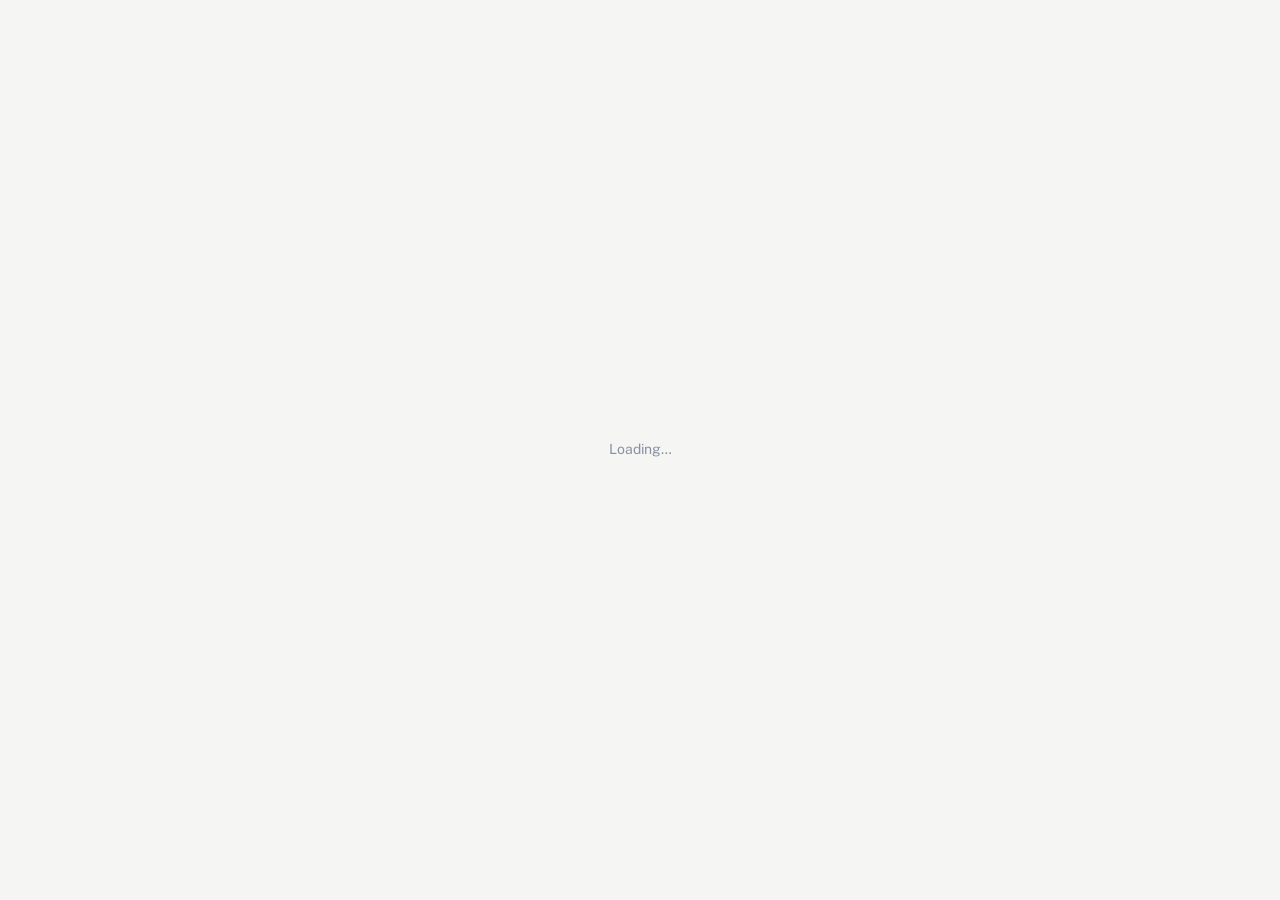
==== app.html @ f783b56d "deploy 2026-09-09T22:18:09.809Z" ====
<!doctype html>
<html lang="en">
<head>
<meta charset="utf-8" />
<meta name="viewport" content="width=device-width, initial-scale=1" />
<title>CPA360™ — Institutional Operating System</title>
<link rel="preconnect" href="https://fonts.googleapis.com" />
<link rel="preconnect" href="https://fonts.gstatic.com" crossorigin />
<link rel="stylesheet" href="https://fonts.googleapis.com/css2?family=Libre+Franklin:wght@600;700;800&family=Public+Sans:wght@400;500;600;700&family=IBM+Plex+Mono:wght@500;600&display=swap" />
<link rel="stylesheet" href="./styles.css" />
<link rel="stylesheet" href="./src/dashboard.css" />
<script>
  try {
    var t = localStorage.getItem("cpa360.theme");
    if (t === "dark" || t === "light") document.documentElement.dataset.theme = t;
  } catch (e) {}
</script>
</head>
<body>
  <div id="root" class="booting">Loading&hellip;</div>

  <!-- copy config.example.js → config.js and fill in your Supabase keys -->
  <script src="./config.js"></script>
  <script type="module" src="./src/app.js"></script>
</body>
</html>
---- styles.css ----
/* ==========================================================================
   CPA360 Platform — app shell + auth UI
   Shares the Command Center's token system (navy / Libre Franklin / Public Sans).
   ========================================================================== */
:root{
  /* CPA360 design system — deep institutional navy + agricultural green + restrained gold */
  --paper:#f5f6f3;
  --surface:#ffffff;
  --surface-2:#eef0f4;
  --surface-3:#e5e8ee;
  --ink:#12203d;
  --ink-2:#4d5871;
  --ink-muted:#8890a3;
  --border:rgba(18,32,61,.12);
  --border-strong:rgba(18,32,61,.22);
  --brand:#1c3a68;
  --brand-strong:#132a4f;
  --brand-ink:#14284d;
  --brand-tint:#e7ecf5;
  --brand-2:#2f7d4f;
  --brand-2-strong:#245f3c;
  --brand-2-tint:#e5f1ea;
  --accent:#b98a2e;            /* restrained gold — use sparingly (current stage, premium CTA) */
  --accent-strong:#9a7122;
  --accent-tint:#f7edd6;
  --sidebar-bg:#132a4f;
  --sidebar-fg:#eef1f9;
  --series-1:#2a78d6;
  --series-1-tint:#dcebfb;
  --series-2:#eb6834;
  --series-2-tint:#fbe4d8;
  --good:#0ca30c;
  --warning:#b3790a;
  --critical:#c03434;
  --critical-tint:#fbe1e1;
  --status-good:#0f8a3c;   --status-good-tint:#e2f4e6;
  --status-warning:#b3790a; --status-warning-tint:#fdf0d6;
  --status-critical:#c03434; --status-critical-tint:#fbe1e1;
  --status-info:#2360b8;   --status-info-tint:#e3ecfa;
  --status-neutral:#6b7386; --status-neutral-tint:#e9eaee;
  --grid-line:#e4e5e0;
  --radius-sm:8px; --radius:12px; --radius-lg:16px; --radius-xl:22px;
  --shadow:0 1px 2px rgba(18,32,61,.06), 0 12px 32px -14px rgba(18,32,61,.20);
  --shadow-card:0 1px 2px rgba(18,32,61,.06), 0 1px 0 rgba(18,32,61,.04);
  --shadow-lift:0 2px 6px rgba(18,32,61,.08), 0 24px 48px -20px rgba(18,32,61,.28);
  --font-display:"Libre Franklin","Segoe UI",system-ui,sans-serif;
  --font-body:"Public Sans","Segoe UI",system-ui,sans-serif;
  --font-mono:"IBM Plex Mono",ui-monospace,monospace;
}
@media (prefers-color-scheme:dark){
  :root:not([data-theme="light"]){
    --paper:#0d1220; --surface:#141b2c; --surface-2:#1b2338; --surface-3:#232c44;
    --ink:#f1f3f9; --ink-2:#b7bfd4; --ink-muted:#8089a1;
    --border:rgba(255,255,255,.11); --border-strong:rgba(255,255,255,.20);
    --brand:#4472b0; --brand-strong:#5a86c2; --brand-ink:#cfdaf2; --brand-tint:#1d2c4a;
    --brand-2:#59a66d; --brand-2-strong:#6fbb82; --brand-2-tint:#16301f;
    --accent:#d0a850; --accent-strong:#e0bd6e; --accent-tint:#3a2f14;
    --sidebar-bg:#101a2f;
    --series-1:#3987e5; --series-1-tint:#173154; --series-2:#e07a44; --series-2-tint:#432416;
    --good:#35c440; --warning:#f2b23a; --critical:#ef6a6a; --critical-tint:#3d1414;
    --status-good:#3ec457; --status-good-tint:#113a1c;
    --status-warning:#f2b23a; --status-warning-tint:#3d2e0c;
    --status-critical:#ef6a6a; --status-critical-tint:#3d1414;
    --status-info:#5b9bef; --status-info-tint:#152a49;
    --status-neutral:#9aa2b8; --status-neutral-tint:#232c44;
    --grid-line:#26304a;
    --shadow:0 1px 2px rgba(0,0,0,.4), 0 12px 32px -14px rgba(0,0,0,.5);
    --shadow-card:0 1px 2px rgba(0,0,0,.35);
    --shadow-lift:0 2px 8px rgba(0,0,0,.5), 0 28px 56px -22px rgba(0,0,0,.65);
  }
}
:root[data-theme="dark"]{
  --paper:#0d1220; --surface:#141b2c; --surface-2:#1b2338; --surface-3:#232c44;
  --ink:#f1f3f9; --ink-2:#b7bfd4; --ink-muted:#8089a1;
  --border:rgba(255,255,255,.11); --border-strong:rgba(255,255,255,.20);
  --brand:#4472b0; --brand-strong:#5a86c2; --brand-ink:#cfdaf2; --brand-tint:#1d2c4a;
  --brand-2:#59a66d; --brand-2-strong:#6fbb82; --brand-2-tint:#16301f;
  --accent:#d0a850; --accent-strong:#e0bd6e; --accent-tint:#3a2f14;
  --sidebar-bg:#101a2f;
  --series-1:#3987e5; --series-1-tint:#173154; --series-2:#e07a44; --series-2-tint:#432416;
  --good:#35c440; --warning:#f2b23a; --critical:#ef6a6a; --critical-tint:#3d1414;
  --status-good:#3ec457; --status-good-tint:#113a1c;
  --status-warning:#f2b23a; --status-warning-tint:#3d2e0c;
  --status-critical:#ef6a6a; --status-critical-tint:#3d1414;
  --status-info:#5b9bef; --status-info-tint:#152a49;
  --status-neutral:#9aa2b8; --status-neutral-tint:#232c44;
  --grid-line:#26304a;
  --shadow:0 1px 2px rgba(0,0,0,.4), 0 12px 32px -14px rgba(0,0,0,.5);
  --shadow-card:0 1px 2px rgba(0,0,0,.35);
  --shadow-lift:0 2px 8px rgba(0,0,0,.5), 0 28px 56px -22px rgba(0,0,0,.65);
}

*{box-sizing:border-box;}
body{margin:0;background:var(--paper);color:var(--ink);font-family:var(--font-body);font-size:14px;line-height:1.55;-webkit-font-smoothing:antialiased;}
h1,h2,h3{font-family:var(--font-display);margin:0;color:var(--ink);text-wrap:balance;}
a{color:var(--brand);}
button{font-family:inherit;}
.mono{font-family:var(--font-mono);}
#root.booting{display:flex;align-items:center;justify-content:center;min-height:100vh;color:var(--ink-muted);}

/* ---------- form controls ---------- */
.field{display:grid;gap:5px;margin-bottom:13px;}
.field label{font-size:11px;font-weight:600;text-transform:uppercase;letter-spacing:.5px;color:var(--ink-muted);}
.field input,.field select{
  font:inherit;padding:9px 11px;border:1px solid var(--border-strong);border-radius:8px;
  background:var(--surface);color:var(--ink);width:100%;
}
.field input:focus,.field select:focus{outline:2px solid var(--brand);outline-offset:1px;}
.btn{
  all:unset;box-sizing:border-box;cursor:pointer;display:inline-flex;align-items:center;justify-content:center;
  gap:7px;padding:9px 16px;border-radius:8px;font-size:13px;font-weight:600;
  border:1px solid var(--border-strong);color:var(--ink-2);background:var(--surface);text-align:center;
}
.btn:hover{color:var(--ink);border-color:var(--brand);}
.btn.primary{background:var(--brand);border-color:var(--brand);color:#fff;width:100%;}
.btn.primary:hover{color:#fff;background:var(--brand-strong);border-color:var(--brand-strong);filter:none;}
.btn.danger{background:var(--critical);border-color:var(--critical);color:#fff;}
.btn.gold{background:var(--accent);border-color:var(--accent);color:#1c1405;}
.btn.gold:hover{background:var(--accent-strong);border-color:var(--accent-strong);color:#1c1405;}
.btn.solid-2{background:var(--brand-2);border-color:var(--brand-2);color:#fff;}
.btn.solid-2:hover{background:var(--brand-2-strong);border-color:var(--brand-2-strong);color:#fff;}
.btn.ghost{background:transparent;border-color:transparent;color:var(--brand);}
.btn.ghost:hover{background:var(--brand-tint);}
.btn.lg{padding:12px 22px;font-size:14px;border-radius:var(--radius-sm);}
.btn[disabled]{opacity:.55;cursor:not-allowed;}
.btn:focus-visible{outline:2px solid var(--brand);outline-offset:2px;}
.linkbtn{all:unset;cursor:pointer;color:var(--brand);font-size:12.5px;text-decoration:underline;text-underline-offset:2px;}
.linkbtn:focus-visible{outline:2px solid var(--brand);outline-offset:2px;border-radius:3px;}

/* shared badges + eyebrow (used by shell, dashboard has its own .cpa-dash .pill) */
.badge{display:inline-flex;align-items:center;gap:5px;padding:3px 9px;border-radius:999px;font-size:11px;font-weight:600;line-height:1.4;background:var(--surface-3);color:var(--ink-2);}
.badge.good{background:var(--status-good-tint);color:var(--status-good);}
.badge.warning{background:var(--status-warning-tint);color:var(--status-warning);}
.badge.critical{background:var(--status-critical-tint);color:var(--status-critical);}
.badge.info{background:var(--status-info-tint);color:var(--status-info);}
.badge.brand{background:var(--brand-tint);color:var(--brand);}
.badge.gold{background:var(--accent-tint);color:var(--accent-strong);}
.eyebrow{font-size:11px;letter-spacing:1.2px;text-transform:uppercase;color:var(--ink-muted);font-weight:700;}
.msg{margin:4px 0 12px;font-size:12.5px;padding:9px 11px;border-radius:8px;}
.msg.err{background:var(--critical-tint);color:var(--critical);}
.msg.ok{background:color-mix(in oklab,var(--good) 15%,var(--surface));color:var(--good);}

/* ---------- auth screen ---------- */
.auth-wrap{min-height:100vh;display:flex;align-items:center;justify-content:center;padding:32px 20px;}
.auth-card{
  width:100%;max-width:380px;background:var(--surface);border:1px solid var(--border);
  border-radius:16px;box-shadow:var(--shadow);padding:28px;
}
.auth-brand{display:flex;align-items:center;gap:10px;margin-bottom:22px;}
.auth-mark{
  width:34px;height:34px;border-radius:8px;background:linear-gradient(155deg,#3f7a52,#2a78d6);
  display:flex;align-items:center;justify-content:center;color:#fff;font-family:var(--font-display);font-weight:800;flex:none;
}
.auth-brand b{font-family:var(--font-display);font-size:16px;letter-spacing:.2px;}
.auth-brand span{display:block;font-size:9.5px;letter-spacing:1.4px;text-transform:uppercase;color:var(--ink-muted);}
.auth-card h1{font-size:19px;margin-bottom:4px;}
.auth-card .sub{color:var(--ink-2);font-size:12.5px;margin-bottom:20px;}
.auth-alt{margin-top:16px;padding-top:14px;border-top:1px solid var(--border);display:flex;flex-wrap:wrap;gap:6px 14px;font-size:12px;color:var(--ink-muted);}

/* ---------- app shell ---------- */
.app{display:flex;min-height:100vh;}
.sidebar{
  width:250px;flex:0 0 250px;background:var(--sidebar-bg);color:var(--sidebar-fg);
  display:flex;flex-direction:column;padding:18px 14px;position:sticky;top:0;height:100vh;overflow-y:auto;
}
.sidebar .brand{display:flex;align-items:center;gap:9px;padding:2px 6px 16px;}
.sidebar .brand b{font-family:var(--font-display);font-weight:800;font-size:15.5px;color:#fff;}
.sidebar .brand span{display:block;font-size:9px;letter-spacing:1.3px;text-transform:uppercase;color:#9fb0d6;}
.org-switch{margin:2px 4px 16px;}
.org-switch label{font-size:9.5px;letter-spacing:1px;text-transform:uppercase;color:#7f8dae;display:block;margin-bottom:5px;}
.org-switch select{
  width:100%;font:inherit;font-size:12.5px;padding:8px 9px;border-radius:8px;
  background:rgba(255,255,255,.07);color:#fff;border:1px solid rgba(255,255,255,.14);
}
.org-switch select option{color:#12203d;}
.org-role{margin-top:6px;font-size:10.5px;color:#9fb0d6;font-family:var(--font-mono);}
.nav{display:flex;flex-direction:column;gap:1px;overflow-y:auto;}
.nav .nav-group{font-size:9.5px;letter-spacing:1px;text-transform:uppercase;color:#7f8dae;margin:12px 10px 4px;}
.nav .nav-group:first-child{margin-top:2px;}
.nav button{
  all:unset;cursor:pointer;display:flex;align-items:center;gap:9px;padding:7px 10px;border-radius:7px;
  font-size:12.6px;color:#c9d2e8;
}
.nav button:hover{background:rgba(255,255,255,.06);color:#fff;}
.nav button.active{background:rgba(255,255,255,.12);color:#fff;font-weight:600;box-shadow:inset 3px 0 0 var(--brand-2);}
.sidebar .foot{margin-top:auto;padding-top:14px;border-top:1px solid rgba(255,255,255,.09);font-size:11px;color:#9fb0d6;}
.sidebar .foot .email{color:#dbe2f2;word-break:break-all;display:block;margin-bottom:8px;}

main{flex:1;min-width:0;}
.topbar{padding:16px 30px;border-bottom:1px solid var(--border);display:flex;align-items:baseline;justify-content:space-between;gap:16px;}
.topbar h1{font-size:20px;}
.topbar .eyebrow{font-size:11px;letter-spacing:1px;text-transform:uppercase;color:var(--ink-muted);font-weight:600;}
.topbar .sub{color:var(--ink-2);font-size:12px;margin-top:3px;max-width:64ch;}
.viewport{padding:24px 30px 64px;max-width:1120px;}

/* ---------- cards / tiles / tables ---------- */
.card{background:var(--surface);border:1px solid var(--border);border-radius:12px;padding:18px 20px;box-shadow:var(--shadow);}
.tiles{display:grid;grid-template-columns:repeat(auto-fit,minmax(160px,1fr));gap:12px;margin-bottom:20px;}
.tile{background:var(--surface);border:1px solid var(--border);border-radius:12px;padding:14px 16px;box-shadow:var(--shadow);}
.tile .k{font-size:11px;text-transform:uppercase;letter-spacing:.4px;color:var(--ink-muted);font-weight:600;}
.tile .v{font-family:var(--font-display);font-size:24px;font-weight:800;margin-top:5px;}
.tile .m{font-size:11.5px;color:var(--ink-2);margin-top:3px;}
.note{background:var(--brand-tint);border:1px solid color-mix(in oklab,var(--brand) 25%,transparent);border-radius:10px;padding:13px 15px;font-size:12.5px;color:var(--ink-2);}

table{width:100%;border-collapse:collapse;}
.table-wrap{border:1px solid var(--border);border-radius:12px;overflow-x:auto;background:var(--surface);box-shadow:var(--shadow);}
th{text-align:left;font-size:10.5px;letter-spacing:.5px;text-transform:uppercase;color:var(--ink-muted);font-weight:700;padding:10px 14px;border-bottom:1px solid var(--border);background:var(--surface-2);white-space:nowrap;}
td{padding:10px 14px;border-bottom:1px solid var(--border);font-size:12.8px;vertical-align:middle;}
tr:last-child td{border-bottom:none;}
.role-pill{display:inline-block;padding:2px 9px;border-radius:999px;font-size:11px;font-weight:600;background:var(--surface-3);color:var(--ink-2);text-transform:capitalize;}
.row-inline{display:flex;gap:8px;align-items:end;flex-wrap:wrap;}
.row-inline .field{margin-bottom:0;}
.section-title{font-size:11px;letter-spacing:1px;text-transform:uppercase;color:var(--ink-muted);font-weight:700;margin:28px 0 10px;}

@media (max-width:760px){
  .app{flex-direction:column;}
  .sidebar{width:auto;flex:none;height:auto;position:static;flex-direction:row;flex-wrap:wrap;align-items:center;gap:10px;}
  .org-switch{margin:0;flex:1;min-width:160px;}
  .sidebar .foot{margin:0;border:0;padding:0;}
  .nav{flex-direction:row;flex-wrap:wrap;width:100%;}
  .nav .nav-group{flex-basis:100%;margin:8px 4px 2px;}
  .viewport,.topbar{padding-left:18px;padding-right:18px;}
}
@media (prefers-reduced-motion:no-preference){
  .btn,.nav button{transition:background .12s ease,color .12s ease,filter .12s ease;}
}
---- src/dashboard.css ----
/* ============================================================================
   dashboard.css — the nine-view dashboard, ported from the Command Center.
   Every rule is scoped under `.cpa-dash` so it never collides with the shell.
   The dashboard's mount container and every modal it opens carry that class.
   Design tokens live in styles.css (shared with the shell).
   ============================================================================ */

.cpa-dash h1, .cpa-dash h2, .cpa-dash h3, .cpa-dash h4{
  font-family:var(--font-display); font-weight:700; margin:0; text-wrap:balance; color:var(--ink);
}
.cpa-dash .mono{ font-family:var(--font-mono); font-variant-numeric:tabular-nums; }
.cpa-dash .num{ font-variant-numeric:tabular-nums; }
.cpa-dash .muted{ color:var(--ink-muted); font-size:12px; padding:12px 2px; }

/* ---- dashboard header (eyebrow / title / sub + print) ---- */
.dash-head{ display:flex; align-items:flex-start; justify-content:space-between; gap:16px; margin-bottom:18px; flex-wrap:wrap; }
.dash-head .eyebrow{ font-size:11px; letter-spacing:1px; text-transform:uppercase; color:var(--ink-muted); font-weight:600; }
.dash-head h1{ font-size:21px; margin-top:2px; }
.dash-head .sub{ color:var(--ink-2); font-size:12.5px; margin-top:3px; max-width:64ch; }

.cpa-dash .view{ padding:2px 0 60px; }
.cpa-dash .view.hidden{ display:none; }

/* ---- layout ---- */
.cpa-dash .grid{ display:grid; gap:14px; min-width:0; }
.cpa-dash .grid > *{ min-width:0; }
.cpa-dash .grid-4{ grid-template-columns:repeat(4,1fr); }
.cpa-dash .grid-3{ grid-template-columns:repeat(3,1fr); }
.cpa-dash .grid-2{ grid-template-columns:repeat(2,1fr); }
.cpa-dash .split{ display:grid; gap:14px; min-width:0; }
.cpa-dash .split > *{ min-width:0; }
.cpa-dash .split-score{ grid-template-columns:280px 1fr; }
.cpa-dash .split-bene{ grid-template-columns:1fr 300px; }
.cpa-dash .split-finance{ grid-template-columns:1.4fr 1fr; }
.cpa-dash .split-impact{ grid-template-columns:1.2fr 1fr; }
@media (max-width:1000px){
  .cpa-dash .grid-4, .cpa-dash .grid-3{ grid-template-columns:repeat(2,1fr); }
  .cpa-dash .split-score, .cpa-dash .split-bene, .cpa-dash .split-finance, .cpa-dash .split-impact{ grid-template-columns:1fr; }
}
@media (max-width:900px){ .cpa-dash .grid-2{ grid-template-columns:1fr; } }

/* ---- cards ---- */
.cpa-dash .card{
  background:var(--surface); border:1px solid var(--border); border-radius:12px;
  padding:16px 18px; box-shadow:var(--shadow-card);
}
.cpa-dash .card-head{ display:flex; align-items:center; justify-content:space-between; gap:10px; margin-bottom:12px; flex-wrap:wrap; }
.cpa-dash .card-head h3{ font-size:14px; }
.cpa-dash .card-head .hint{ font-size:11px; color:var(--ink-muted); }
.cpa-dash .section-title{ font-size:11px; letter-spacing:1px; text-transform:uppercase; color:var(--ink-muted); font-weight:700; margin:26px 0 10px; }
.cpa-dash .section-title:first-child{ margin-top:0; }

.cpa-dash .stat-tile{ background:var(--surface); border:1px solid var(--border); border-radius:12px; padding:14px 16px; box-shadow:var(--shadow-card); }
.cpa-dash .stat-tile .label{ font-size:11px; color:var(--ink-muted); font-weight:600; text-transform:uppercase; letter-spacing:.4px; }
.cpa-dash .stat-tile .value{ font-family:var(--font-display); font-size:26px; font-weight:800; margin-top:6px; }
.cpa-dash .stat-tile .sub{ font-size:11.5px; color:var(--ink-2); margin-top:4px; }
.cpa-dash .stat-tile .sub.good{ color:var(--status-good); }
.cpa-dash .stat-tile .sub.warning{ color:var(--status-warning); }
.cpa-dash .stat-tile .sub.critical{ color:var(--status-critical); }

/* ---- pills ---- */
.cpa-dash .pill{
  display:inline-flex; align-items:center; gap:5px; padding:3px 9px 3px 7px; border-radius:999px;
  font-size:11px; font-weight:600; white-space:nowrap; line-height:1.6;
}
.cpa-dash .pill svg{ width:11px; height:11px; flex:none; }
.cpa-dash .pill.good{ background:var(--status-good-tint); color:var(--status-good); }
.cpa-dash .pill.warning{ background:var(--status-warning-tint); color:var(--status-warning); }
.cpa-dash .pill.critical{ background:var(--status-critical-tint); color:var(--status-critical); }
.cpa-dash .pill.neutral{ background:var(--status-neutral-tint); color:var(--status-neutral); }
.cpa-dash .pill.brand{ background:var(--brand-tint); color:var(--brand); }

/* ---- tables ---- */
.cpa-dash table{ width:100%; border-collapse:collapse; }
.cpa-dash .table-wrap{ overflow-x:auto; border:1px solid var(--border); border-radius:12px; background:var(--surface); box-shadow:var(--shadow-card); min-width:0; }
.cpa-dash .table-wrap table{ width:100%; }
.cpa-dash th{ text-align:left; font-size:10.5px; letter-spacing:.5px; text-transform:uppercase; color:var(--ink-muted); font-weight:700; padding:10px 14px; border-bottom:1px solid var(--border); background:var(--surface-2); white-space:nowrap; }
.cpa-dash td{ padding:10px 14px; border-bottom:1px solid var(--border); font-size:12.8px; vertical-align:middle; }
.cpa-dash tr:last-child td{ border-bottom:none; }
.cpa-dash tbody tr:hover{ background:var(--surface-2); }
.cpa-dash td.num, .cpa-dash th.num{ text-align:right; font-variant-numeric:tabular-nums; }

/* ---- bars / progress ---- */
.cpa-dash .bar-row{ display:grid; grid-template-columns:160px 1fr 84px; align-items:center; gap:10px; padding:6px 0; }
.cpa-dash .bar-row .lbl{ font-size:12px; color:var(--ink-2); }
.cpa-dash .bar-track{ height:10px; border-radius:6px; background:var(--surface-3); overflow:hidden; position:relative; }
.cpa-dash .bar-fill{ height:100%; border-radius:6px; background:var(--brand); }
.cpa-dash .bar-fill.s2{ background:var(--series-2); }
.cpa-dash .bar-fill.good{ background:var(--status-good); }
.cpa-dash .bar-fill.warning{ background:var(--status-warning); }
.cpa-dash .bar-fill.critical{ background:var(--status-critical); }
.cpa-dash .bar-row .val{ font-size:11.5px; color:var(--ink-2); text-align:right; font-variant-numeric:tabular-nums; }
.cpa-dash .progress{ height:7px; border-radius:5px; background:var(--surface-3); overflow:hidden; }
.cpa-dash .progress > span{ display:block; height:100%; border-radius:5px; background:var(--brand); }

/* ---- gate stepper ---- */
.cpa-dash .gate-stepper{ display:flex; align-items:center; gap:0; min-width:540px; }
.cpa-dash .gate-step{ display:flex; flex-direction:column; align-items:center; gap:6px; flex:1; position:relative; }
.cpa-dash .gate-step .chip{ width:30px; height:30px; border-radius:50%; display:flex; align-items:center; justify-content:center; font-family:var(--font-display); font-weight:800; font-size:12.5px; border:2px solid var(--border-strong); background:var(--surface); color:var(--ink-muted); z-index:1; }
.cpa-dash .gate-step.done .chip{ background:var(--status-good); border-color:var(--status-good); color:#fff; }
.cpa-dash .gate-step.current .chip{ background:var(--brand); border-color:var(--brand); color:#fff; }
.cpa-dash .gate-step .lbl{ font-size:10.5px; color:var(--ink-2); text-align:center; max-width:100px; }
.cpa-dash .gate-step.current .lbl{ color:var(--ink); font-weight:700; }
.cpa-dash .gate-step .connector{ position:absolute; top:15px; left:calc(-50% + 15px); width:calc(100% - 30px); height:2px; background:var(--border-strong); z-index:0; }
.cpa-dash .gate-step.done .connector{ background:var(--status-good); }
.cpa-dash .gate-step:first-child .connector{ display:none; }

/* ---- charts ---- */
.cpa-dash .legend{ display:flex; gap:16px; flex-wrap:wrap; font-size:11.5px; color:var(--ink-2); margin-top:8px; }
.cpa-dash .legend .sw{ display:inline-flex; align-items:center; gap:6px; }
.cpa-dash .legend .sw i{ width:10px; height:10px; border-radius:3px; display:inline-block; }
.cpa-dash .chart-wrap{ position:relative; }
.cpa-dash .chart-tip{ position:absolute; background:var(--ink); color:var(--paper); font-size:11px; padding:6px 9px; border-radius:7px; pointer-events:none; opacity:0; transition:opacity .1s; white-space:nowrap; z-index:10; box-shadow:0 4px 14px rgba(0,0,0,.25); }

/* ---- misc components ---- */
.cpa-dash .filter-row{ display:flex; gap:6px; flex-wrap:wrap; }
.cpa-dash .filter-row button{ all:unset; cursor:pointer; padding:6px 12px; border-radius:999px; font-size:11.5px; font-weight:600; border:1px solid var(--border); color:var(--ink-2); background:var(--surface); }
.cpa-dash .filter-row button.active{ background:var(--brand); border-color:var(--brand); color:#fff; }

.cpa-dash .doc-grid{ display:grid; grid-template-columns:repeat(2,1fr); gap:12px; }
@media (max-width:900px){ .cpa-dash .doc-grid{ grid-template-columns:1fr; } }
.cpa-dash .doc-card{ border:1px solid var(--border); border-radius:12px; padding:13px 15px; background:var(--surface); box-shadow:var(--shadow-card); }
.cpa-dash .doc-card .top{ display:flex; justify-content:space-between; align-items:baseline; gap:8px; }
.cpa-dash .doc-card .sec{ font-size:10px; color:var(--ink-muted); font-weight:700; letter-spacing:.4px; }
.cpa-dash .doc-card .title{ font-family:var(--font-display); font-weight:700; font-size:13.5px; margin-top:2px; }
.cpa-dash .doc-card .count{ font-size:11px; color:var(--ink-2); margin-top:6px; }
.cpa-dash .doc-card .progress{ margin-top:9px; }

.cpa-dash .callout{ display:flex; gap:10px; align-items:flex-start; background:var(--brand-tint); border:1px solid color-mix(in oklab, var(--brand) 25%, transparent); border-radius:10px; padding:11px 13px; font-size:12px; color:var(--ink-2); }
.cpa-dash .callout svg{ width:15px; height:15px; flex:none; margin-top:1px; color:var(--brand); }
.cpa-dash .callout a{ color:var(--brand); }

.cpa-dash .kv{ display:grid; grid-template-columns:auto 1fr; gap:5px 14px; font-size:12.5px; }
.cpa-dash .kv dt{ color:var(--ink-muted); }
.cpa-dash .kv dd{ margin:0; color:var(--ink); font-weight:500; }

/* ---- buttons + row actions (also used inside modals, which carry .cpa-dash) ---- */
.cpa-dash .btn{ all:unset; box-sizing:border-box; cursor:pointer; padding:8px 14px; border-radius:8px; font-size:12.5px; font-weight:600; border:1px solid var(--border-strong); color:var(--ink-2); background:var(--surface); text-align:center; }
.cpa-dash .btn:hover{ color:var(--ink); }
.cpa-dash .btn.primary{ background:var(--brand); border-color:var(--brand); color:#fff; }
.cpa-dash .btn.primary:hover{ color:#fff; filter:brightness(1.08); }
.cpa-dash .btn.danger{ background:var(--status-critical); border-color:var(--status-critical); color:#fff; }
.cpa-dash .card-head .btn{ padding:4px 10px; font-size:11px; }
.cpa-dash .row-actions{ display:flex; gap:2px; }
.cpa-dash .row-actions button{ all:unset; cursor:pointer; width:26px; height:26px; border-radius:6px; display:flex; align-items:center; justify-content:center; color:var(--ink-muted); }
.cpa-dash .row-actions button:hover{ background:var(--surface-3); color:var(--ink); }
.cpa-dash .row-actions svg{ width:15px; height:15px; }
.cpa-dash .inline-select{ font:inherit; font-size:11.5px; padding:3px 6px; border:1px solid var(--border); border-radius:6px; background:var(--surface); color:var(--ink); max-width:150px; }
.cpa-dash .inline-select[disabled]{ opacity:.7; }

/* ---- modal (scrim is appended to <body> but carries .cpa-dash) ---- */
.cpa-dash.modal-scrim{ position:fixed; inset:0; background:rgba(6,10,20,.55); z-index:120; display:flex; align-items:flex-start; justify-content:center; padding:6vh 16px; overflow-y:auto; }
.cpa-dash .modal{ background:var(--surface); border:1px solid var(--border); border-radius:14px; width:min(520px,100%); box-shadow:0 24px 64px rgba(0,0,0,.4); }
.cpa-dash .modal h3{ padding:15px 18px; border-bottom:1px solid var(--border); font-size:15px; }
.cpa-dash .modal-body{ padding:16px 18px; display:grid; gap:12px; }
.cpa-dash .modal-foot{ padding:13px 18px; border-top:1px solid var(--border); display:flex; gap:8px; justify-content:flex-end; flex-wrap:wrap; }
.cpa-dash .field{ display:grid; gap:5px; }
.cpa-dash .field label{ font-size:11px; font-weight:600; text-transform:uppercase; letter-spacing:.4px; color:var(--ink-muted); }
.cpa-dash .field input, .cpa-dash .field select, .cpa-dash .field textarea{
  font:inherit; padding:8px 10px; border:1px solid var(--border-strong); border-radius:8px;
  background:var(--surface); color:var(--ink); width:100%;
}
.cpa-dash .field textarea{ resize:vertical; }
.cpa-dash .le-row{ display:flex; align-items:center; justify-content:space-between; gap:12px; padding:9px 2px; border-bottom:1px solid var(--border); font-size:12.5px; }
.cpa-dash .le-row:last-child{ border-bottom:0; }
.cpa-dash .le-row > span:first-child{ min-width:0; overflow:hidden; text-overflow:ellipsis; white-space:nowrap; }

/* ---- toast ---- */
.cpa-dash-toast{
  position:fixed; left:50%; bottom:24px; transform:translateX(-50%);
  background:var(--ink); color:var(--paper); font-size:12.5px; font-weight:500;
  padding:10px 16px; border-radius:9px; box-shadow:0 8px 28px rgba(0,0,0,.35); z-index:200; max-width:90vw;
}
.cpa-dash-toast.err{ background:var(--status-critical); color:#fff; }

/* ---- v2: exec dashboard, journey, performance ---- */
.cpa-dash .hint{ font-size:11.5px; color:var(--ink-muted); }

.cpa-dash .subtabs{ display:flex; gap:4px; flex-wrap:wrap; border-bottom:1px solid var(--border); margin-bottom:18px; padding-bottom:2px; }
.cpa-dash .subtabs button{ all:unset; cursor:pointer; font-size:12px; font-weight:600; padding:7px 12px; border-radius:7px 7px 0 0;
  color:var(--ink-muted); border:1px solid transparent; border-bottom:none; position:relative; top:1px; }
.cpa-dash .subtabs button:hover{ color:var(--ink-2); background:var(--surface-3); }
.cpa-dash .subtabs button.active{ color:var(--brand); background:var(--surface); border-color:var(--border); }

.cpa-dash .exec-hero{ display:grid; grid-template-columns:repeat(2,1fr); gap:14px; }
@media (max-width:760px){ .cpa-dash .exec-hero{ grid-template-columns:1fr; } }
.cpa-dash .exec-hero-card{ background:var(--surface); border:1px solid var(--border); border-radius:14px; padding:18px 20px; box-shadow:var(--shadow-card); }
.cpa-dash .ehc-num{ font-family:var(--font-display); font-size:40px; font-weight:800; line-height:1; }
.cpa-dash .ehc-num span{ font-size:18px; color:var(--ink-muted); font-weight:700; }
.cpa-dash .ehc-lbl{ font-size:12px; font-weight:700; text-transform:uppercase; letter-spacing:.5px; color:var(--ink-2); margin-top:6px; }

.cpa-dash .health-grid{ display:grid; grid-template-columns:repeat(4,1fr); gap:12px 18px; }
@media (max-width:900px){ .cpa-dash .health-grid{ grid-template-columns:repeat(2,1fr); } }
.cpa-dash .health-cell .hc-top{ display:flex; justify-content:space-between; font-size:11.5px; font-weight:600; margin-bottom:5px; }

.cpa-dash .exec-list{ list-style:none; margin:0; padding:0; }
.cpa-dash .exec-list li{ display:flex; align-items:center; gap:10px; padding:8px 0; border-top:1px solid var(--border); font-size:12.5px; }
.cpa-dash .exec-list li:first-child{ border-top:0; }
.cpa-dash .exec-list .ea-desc{ flex:1; min-width:0; }
.cpa-dash .exec-list .ea-cat{ font-size:10.5px; text-transform:uppercase; letter-spacing:.4px; color:var(--ink-muted); font-weight:700; min-width:88px; }
.cpa-dash .exec-list .ea-due{ color:var(--ink-muted); white-space:nowrap; font-size:11.5px; }
.cpa-dash .exec-list .progress{ height:7px; }

.cpa-dash .journey{ position:relative; }
.cpa-dash .journey-step{ display:grid; grid-template-columns:44px 1fr; gap:14px; }
.cpa-dash .js-rail{ display:flex; flex-direction:column; align-items:center; }
.cpa-dash .js-dot{ width:34px; height:34px; border-radius:50%; display:grid; place-items:center; font-weight:800; font-family:var(--font-display);
  background:var(--surface-3); color:var(--ink-muted); border:2px solid var(--border); flex:none; }
.cpa-dash .js-rail::after{ content:""; width:2px; flex:1; background:var(--border); margin:4px 0; }
.cpa-dash .journey-step:last-child .js-rail::after{ display:none; }
.cpa-dash .js-body{ padding-bottom:20px; }
.cpa-dash .js-head{ display:flex; align-items:center; gap:10px; }
.cpa-dash .js-head h3{ font-size:13px; letter-spacing:.5px; margin:0; }
.cpa-dash .js-body p{ font-size:12.5px; color:var(--ink-2); margin:4px 0 0; max-width:70ch; }
.cpa-dash .journey-step.done .js-dot{ background:var(--status-good); color:#fff; border-color:var(--status-good); }
.cpa-dash .journey-step.current .js-dot{ background:var(--brand); color:#fff; border-color:var(--brand); }
.cpa-dash .journey-step.current .js-head h3{ color:var(--brand); }

.cpa-dash .domain-grid{ display:flex; flex-direction:column; gap:14px; }
.cpa-dash .domain-card{ border:1px solid var(--border); border-radius:12px; padding:12px 14px; }
.cpa-dash .dc-head{ display:flex; justify-content:space-between; align-items:flex-start; gap:10px; margin-bottom:8px; }
.cpa-dash .dc-head h3{ font-size:13px; margin:0; }
.cpa-dash .dc-score{ display:flex; align-items:center; gap:6px; white-space:nowrap; }
.cpa-dash .dc-score .num{ font-family:var(--font-display); font-weight:800; font-size:18px; }
.cpa-dash .dc-score .mono{ color:var(--ink-muted); }
.cpa-dash .dc-edit{ padding:3px 10px; font-size:11px; margin-left:6px; }
.cpa-dash .crit-list{ list-style:none; margin:10px 0 0; padding:0; display:flex; flex-direction:column; gap:6px; }
.cpa-dash .crit-list li{ display:grid; grid-template-columns:1fr 90px 46px; align-items:center; gap:10px; font-size:11.5px; }
.cpa-dash .crit-name{ color:var(--ink-2); }
.cpa-dash .bar-track.sm{ height:7px; display:block; }
.cpa-dash .crit-val{ text-align:right; color:var(--ink-muted); }

.cpa-dash .coming-soon h3{ font-size:13px; margin:0 0 6px; }
.cpa-dash .coming-soon ul{ margin:8px 0 0; padding-left:18px; font-size:12.5px; color:var(--ink-2); }
.cpa-dash .coming-soon li{ margin:3px 0; }

/* ---- print (board pack) ---- */
.print-only{ display:none; }
@media print{
  .sidebar, .topbar, .topbar-actions, .dash-head .btn,
  #actions-toolbar, #projects-toolbar, .cpa-dash .row-actions, .cpa-dash .card-head .btn,
  .modal-scrim, .cpa-dash-toast{ display:none !important; }
  .app{ display:block !important; }
  main{ display:block !important; }
  .viewport{ padding:0 !important; max-width:none !important; }
  .cpa-dash .view{ padding:0; }
  .cpa-dash .view.hidden{ display:block !important; }
  .cpa-dash .view + .view{ page-break-before:always; }
  .cpa-dash .card, .cpa-dash .table-wrap, .cpa-dash .stat-tile, .cpa-dash .doc-card{ box-shadow:none; break-inside:avoid; }
  .cpa-dash .inline-select{ border:0; padding:0; -webkit-appearance:none; appearance:none; }
  body{ background:#fff; }
  .print-only{ display:block; margin-bottom:14px; }
}
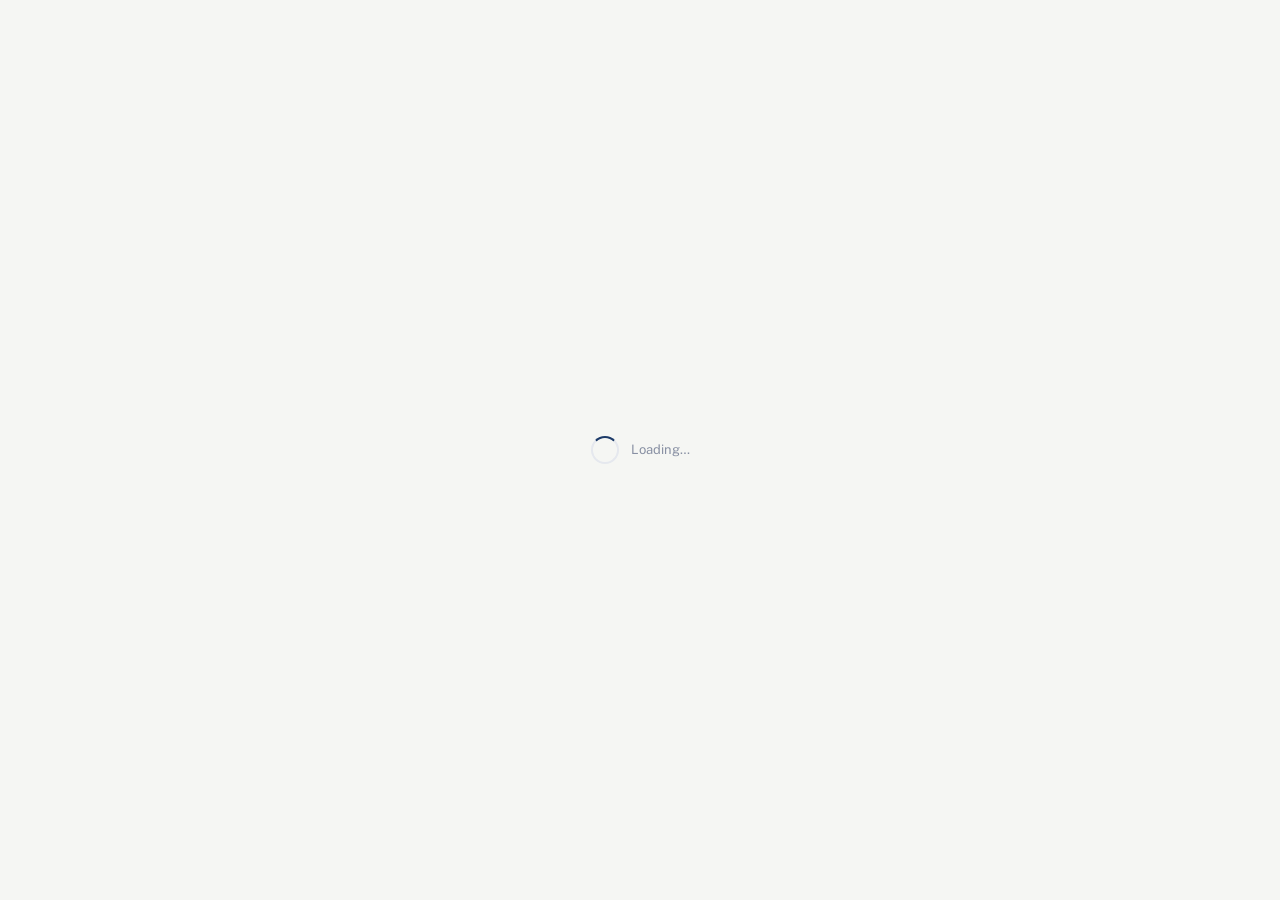
==== commit 0e1969d3: "deploy 2026-09-21T06:10:26.409Z" ====
--- a/app.html
+++ b/app.html
@@ -4,6 +4,7 @@
 <meta charset="utf-8" />
 <meta name="viewport" content="width=device-width, initial-scale=1" />
 <title>CPA360™ — Institutional Operating System</title>
+<link rel="icon" type="image/webp" href="./assets/logo-cpa360.webp" />
 <link rel="preconnect" href="https://fonts.googleapis.com" />
 <link rel="preconnect" href="https://fonts.gstatic.com" crossorigin />
 <link rel="stylesheet" href="https://fonts.googleapis.com/css2?family=Libre+Franklin:wght@600;700;800&family=Public+Sans:wght@400;500;600;700&family=IBM+Plex+Mono:wght@500;600&display=swap" />
--- a/styles.css
+++ b/styles.css
@@ -91,21 +91,28 @@
 }
 
 *{box-sizing:border-box;}
+[hidden]{display:none!important;}
 body{margin:0;background:var(--paper);color:var(--ink);font-family:var(--font-body);font-size:14px;line-height:1.55;-webkit-font-smoothing:antialiased;}
 h1,h2,h3{font-family:var(--font-display);margin:0;color:var(--ink);text-wrap:balance;}
 a{color:var(--brand);}
 button{font-family:inherit;}
 .mono{font-family:var(--font-mono);}
 #root.booting{display:flex;align-items:center;justify-content:center;min-height:100vh;color:var(--ink-muted);}
+.booting{display:grid;place-items:center;gap:12px;min-height:40vh;color:var(--ink-muted);font-size:13px;}
+.booting::before{content:"";width:24px;height:24px;border-radius:50%;border:2.5px solid var(--surface-3);border-top-color:var(--brand);}
+@media (prefers-reduced-motion:no-preference){ .booting::before{animation:cpaspin .7s linear infinite;} }
+@keyframes cpaspin{ to{ transform:rotate(360deg); } }
 
 /* ---------- form controls ---------- */
 .field{display:grid;gap:5px;margin-bottom:13px;}
 .field label{font-size:11px;font-weight:600;text-transform:uppercase;letter-spacing:.5px;color:var(--ink-muted);}
-.field input,.field select{
+.field input,.field select,.field textarea{
   font:inherit;padding:9px 11px;border:1px solid var(--border-strong);border-radius:8px;
   background:var(--surface);color:var(--ink);width:100%;
 }
-.field input:focus,.field select:focus{outline:2px solid var(--brand);outline-offset:1px;}
+.field textarea{resize:vertical;}
+.field input:focus,.field select:focus,.field textarea:focus{outline:2px solid var(--brand);outline-offset:1px;}
+.field input[type="color"]{padding:2px;}
 .btn{
   all:unset;box-sizing:border-box;cursor:pointer;display:inline-flex;align-items:center;justify-content:center;
   gap:7px;padding:9px 16px;border-radius:8px;font-size:13px;font-weight:600;
@@ -140,58 +147,267 @@
 .msg.err{background:var(--critical-tint);color:var(--critical);}
 .msg.ok{background:color-mix(in oklab,var(--good) 15%,var(--surface));color:var(--good);}
 
-/* ---------- auth screen ---------- */
+/* ---------- auth screen (premium split) ---------- */
 .auth-wrap{min-height:100vh;display:flex;align-items:center;justify-content:center;padding:32px 20px;}
+.auth-split{min-height:100vh;display:grid;grid-template-columns:1.05fr .95fr;}
+.auth-hero{background-color:var(--brand-strong);color:#fff;padding:56px 52px;display:flex;flex-direction:column;position:relative;overflow:hidden;
+  background-image:
+    linear-gradient(118deg, rgba(15,27,51,.94) 3%, rgba(17,34,64,.66) 44%, rgba(21,44,42,.50) 80%, rgba(26,54,44,.42)),
+    url("assets/bg-login.jpg");
+  background-size:cover;background-position:center;}
+.auth-hero::after{content:"";position:absolute;left:0;right:0;bottom:0;height:220px;
+  background:radial-gradient(120% 100% at 18% 100%, rgba(47,125,79,.40), transparent 72%);}
+.auth-hero .ah-brand{display:flex;align-items:center;gap:11px;}
+.auth-hero .ah-mark{width:44px;height:44px;border-radius:10px;background:#fff;padding:3px;
+  display:grid;place-items:center;flex:none;box-shadow:0 2px 8px rgba(0,0,0,.25);}
+.auth-hero .ah-mark img{width:100%;height:100%;object-fit:contain;display:block;}
+.auth-hero .ah-brand b{font-family:var(--font-display);font-size:17px;display:block;line-height:1.1;}
+.auth-hero .ah-brand span{font-size:9.5px;letter-spacing:1.4px;text-transform:uppercase;color:#9db6de;}
+.auth-hero h2{font-family:var(--font-display);font-size:30px;font-weight:800;line-height:1.15;margin:auto 0 0;max-width:15ch;color:#fff;}
+.auth-hero .ah-sub{margin:14px 0 24px;color:#cdd9ee;font-size:13.5px;line-height:1.6;max-width:38ch;}
+.auth-hero ul{list-style:none;margin:0;padding:0;display:flex;flex-direction:column;gap:9px;position:relative;z-index:1;}
+.auth-hero li{font-size:13px;color:#e6ecf7;display:flex;gap:10px;align-items:flex-start;}
+.auth-hero li::before{content:"";width:7px;height:7px;border-radius:2px;background:var(--accent);margin-top:6px;flex:none;}
+.auth-hero .ah-tag{margin-top:26px;font-family:var(--font-display);font-weight:700;color:var(--accent);font-size:14px;}
+.auth-side{display:flex;align-items:center;justify-content:center;padding:40px 24px;background:var(--paper);}
 .auth-card{
   width:100%;max-width:380px;background:var(--surface);border:1px solid var(--border);
   border-radius:16px;box-shadow:var(--shadow);padding:28px;
 }
 .auth-brand{display:flex;align-items:center;gap:10px;margin-bottom:22px;}
 .auth-mark{
-  width:34px;height:34px;border-radius:8px;background:linear-gradient(155deg,#3f7a52,#2a78d6);
-  display:flex;align-items:center;justify-content:center;color:#fff;font-family:var(--font-display);font-weight:800;flex:none;
-}
+  width:36px;height:36px;border-radius:9px;background:#fff;border:1px solid var(--border);padding:2px;
+  display:flex;align-items:center;justify-content:center;flex:none;
+}
+.auth-mark img{width:100%;height:100%;object-fit:contain;display:block;}
 .auth-brand b{font-family:var(--font-display);font-size:16px;letter-spacing:.2px;}
 .auth-brand span{display:block;font-size:9.5px;letter-spacing:1.4px;text-transform:uppercase;color:var(--ink-muted);}
 .auth-card h1{font-size:19px;margin-bottom:4px;}
 .auth-card .sub{color:var(--ink-2);font-size:12.5px;margin-bottom:20px;}
+.btn.google{width:100%;display:flex;align-items:center;justify-content:center;gap:9px;background:var(--surface);margin-bottom:14px;}
+.btn.google svg{flex:none;}
+.auth-or{display:flex;align-items:center;gap:10px;color:var(--ink-muted);font-size:11px;text-transform:uppercase;letter-spacing:.5px;margin-bottom:14px;}
+.auth-or::before,.auth-or::after{content:"";flex:1;height:1px;background:var(--border);}
 .auth-alt{margin-top:16px;padding-top:14px;border-top:1px solid var(--border);display:flex;flex-wrap:wrap;gap:6px 14px;font-size:12px;color:var(--ink-muted);}
+@media (max-width:820px){
+  .auth-split{grid-template-columns:1fr;}
+  .auth-hero{padding:30px 24px;}
+  .auth-hero h2{font-size:22px;margin-top:18px;}
+  .auth-hero ul,.auth-hero .ah-sub{display:none;}
+  .auth-hero .ah-tag{margin-top:14px;}
+}
 
 /* ---------- app shell ---------- */
-.app{display:flex;min-height:100vh;}
+.app{display:flex;min-height:100vh;min-width:0;max-width:100%;}
+.skip-link{position:fixed;left:12px;top:-60px;z-index:200;background:var(--brand);color:#fff;border:0;
+  border-radius:8px;padding:9px 14px;font:inherit;font-weight:600;font-size:13px;cursor:pointer;transition:top .15s ease;}
+.skip-link:focus{top:12px;outline:2px solid var(--accent);outline-offset:2px;}
+#view:focus{outline:none;}
+.nav-scrim{display:none;}
 .sidebar{
-  width:250px;flex:0 0 250px;background:var(--sidebar-bg);color:var(--sidebar-fg);
-  display:flex;flex-direction:column;padding:18px 14px;position:sticky;top:0;height:100vh;overflow-y:auto;
-}
-.sidebar .brand{display:flex;align-items:center;gap:9px;padding:2px 6px 16px;}
-.sidebar .brand b{font-family:var(--font-display);font-weight:800;font-size:15.5px;color:#fff;}
-.sidebar .brand span{display:block;font-size:9px;letter-spacing:1.3px;text-transform:uppercase;color:#9fb0d6;}
-.org-switch{margin:2px 4px 16px;}
-.org-switch label{font-size:9.5px;letter-spacing:1px;text-transform:uppercase;color:#7f8dae;display:block;margin-bottom:5px;}
-.org-switch select{
-  width:100%;font:inherit;font-size:12.5px;padding:8px 9px;border-radius:8px;
-  background:rgba(255,255,255,.07);color:#fff;border:1px solid rgba(255,255,255,.14);
-}
-.org-switch select option{color:#12203d;}
-.org-role{margin-top:6px;font-size:10.5px;color:#9fb0d6;font-family:var(--font-mono);}
-.nav{display:flex;flex-direction:column;gap:1px;overflow-y:auto;}
-.nav .nav-group{font-size:9.5px;letter-spacing:1px;text-transform:uppercase;color:#7f8dae;margin:12px 10px 4px;}
-.nav .nav-group:first-child{margin-top:2px;}
-.nav button{
-  all:unset;cursor:pointer;display:flex;align-items:center;gap:9px;padding:7px 10px;border-radius:7px;
-  font-size:12.6px;color:#c9d2e8;
-}
-.nav button:hover{background:rgba(255,255,255,.06);color:#fff;}
-.nav button.active{background:rgba(255,255,255,.12);color:#fff;font-weight:600;box-shadow:inset 3px 0 0 var(--brand-2);}
-.sidebar .foot{margin-top:auto;padding-top:14px;border-top:1px solid rgba(255,255,255,.09);font-size:11px;color:#9fb0d6;}
-.sidebar .foot .email{color:#dbe2f2;word-break:break-all;display:block;margin-bottom:8px;}
-
-main{flex:1;min-width:0;}
-.topbar{padding:16px 30px;border-bottom:1px solid var(--border);display:flex;align-items:baseline;justify-content:space-between;gap:16px;}
-.topbar h1{font-size:20px;}
-.topbar .eyebrow{font-size:11px;letter-spacing:1px;text-transform:uppercase;color:var(--ink-muted);font-weight:600;}
-.topbar .sub{color:var(--ink-2);font-size:12px;margin-top:3px;max-width:64ch;}
-.viewport{padding:24px 30px 64px;max-width:1120px;}
+  width:248px;flex:0 0 248px;background:var(--sidebar-bg);color:var(--sidebar-fg);
+  display:flex;flex-direction:column;position:sticky;top:0;height:100vh;overflow:hidden;
+}
+.sb-brand{display:flex;align-items:center;gap:10px;padding:16px 16px 14px;border-bottom:1px solid rgba(255,255,255,.08);}
+.sb-mark{width:36px;height:36px;border-radius:9px;background:#fff;padding:3px;
+  display:grid;place-items:center;flex:none;}
+.sb-mark img{width:100%;height:100%;object-fit:contain;display:block;}
+.sb-brand-txt b{font-family:var(--font-display);font-weight:800;font-size:15px;color:#fff;display:block;line-height:1.1;}
+.sb-brand-txt span{font-size:8.5px;letter-spacing:1.2px;text-transform:uppercase;color:#9fb0d6;}
+.sb-nav{flex:1;overflow-y:auto;padding:8px 10px 14px;display:flex;flex-direction:column;gap:1px;}
+.sb-group{font-size:9px;letter-spacing:1.3px;text-transform:uppercase;color:#7683a3;margin:13px 10px 4px;}
+.sb-group:first-child{margin-top:2px;}
+.sb-link{all:unset;cursor:pointer;display:flex;align-items:center;gap:10px;padding:8px 10px;border-radius:8px;font-size:12.7px;color:#c4cee6;}
+.sb-link .ic{width:16px;height:16px;flex:none;opacity:.7;}
+.sb-link.sub{padding-left:22px;font-size:12px;color:#a9b5d1;}
+.sb-link.sub .ic{width:14px;height:14px;}
+.sb-link:hover{background:rgba(255,255,255,.06);color:#fff;}
+.sb-link:hover .ic{opacity:1;}
+.sb-link.active{background:rgba(255,255,255,.12);color:#fff;font-weight:600;box-shadow:inset 3px 0 0 var(--brand-2);}
+.sb-link.active .ic{opacity:1;}
+.sb-foot{padding:11px 14px;border-top:1px solid rgba(255,255,255,.08);}
+.sb-foot-btn{all:unset;cursor:pointer;font-size:11.5px;color:#9fb0d6;}
+.sb-foot-btn:hover{color:#fff;}
+
+main{flex:1;min-width:0;display:flex;flex-direction:column;}
+.topbar{display:flex;align-items:center;gap:14px;height:60px;padding:0 24px;border-bottom:1px solid var(--border);
+  background:var(--surface);position:sticky;top:0;z-index:40;}
+.tb-menu{all:unset;cursor:pointer;display:none;width:36px;height:36px;border-radius:8px;place-items:center;color:var(--ink-2);}
+.tb-menu:hover{background:var(--surface-2);}
+.tb-menu .ic{width:20px;height:20px;}
+.tb-title{min-width:0;}
+.tb-title .eyebrow{font-size:9.5px;display:block;line-height:1.3;}
+.tb-title h1{font-size:16px;font-weight:700;white-space:nowrap;overflow:hidden;text-overflow:ellipsis;}
+.tb-tools{margin-left:auto;display:flex;align-items:center;gap:7px;}
+.tb-search{position:relative;}
+.tb-search input{width:212px;padding:8px 12px 8px 32px;border:1px solid var(--border-strong);border-radius:999px;
+  background:var(--surface);font:inherit;font-size:12.5px;color:var(--ink);}
+.tb-search input:focus{outline:2px solid var(--brand);outline-offset:1px;}
+.tb-search-ic{position:absolute;left:10px;top:50%;transform:translateY(-50%);width:15px;height:15px;color:var(--ink-muted);pointer-events:none;}
+.tb-org select{font:inherit;font-size:12px;padding:7px 8px;border:1px solid var(--border-strong);border-radius:8px;
+  background:var(--surface);color:var(--ink);max-width:170px;}
+.tb-icon-wrap{position:relative;}
+.tb-icon{all:unset;box-sizing:border-box;cursor:pointer;width:34px;height:34px;border-radius:8px;display:grid;place-items:center;color:var(--ink-2);}
+.tb-icon:hover{background:var(--surface-2);color:var(--ink);}
+.tb-icon .ic{width:18px;height:18px;}
+.tb-avatar{background:var(--brand);color:#fff;font-weight:700;font-size:12.5px;font-family:var(--font-display);}
+.tb-avatar:hover{background:var(--brand-strong);color:#fff;}
+.tb-dot{position:absolute;top:5px;right:5px;width:8px;height:8px;border-radius:50%;background:var(--status-critical);border:2px solid var(--surface);}
+.tb-pop{position:absolute;top:calc(100% + 8px);right:0;min-width:250px;max-width:320px;background:var(--surface);
+  border:1px solid var(--border);border-radius:12px;box-shadow:var(--shadow-lift);padding:6px;z-index:50;}
+.tb-search-pop{left:0;right:auto;min-width:262px;}
+.tb-pop-head{font-size:10px;font-weight:700;text-transform:uppercase;letter-spacing:.6px;color:var(--ink-muted);padding:8px 10px 4px;}
+.tb-pop-sub{font-size:11.5px;color:var(--ink-2);padding:0 10px 8px;border-bottom:1px solid var(--border);margin-bottom:4px;}
+.tb-pop-item{all:unset;cursor:pointer;box-sizing:border-box;display:flex;align-items:center;gap:9px;width:100%;
+  padding:9px 10px;border-radius:8px;font-size:12.6px;color:var(--ink-2);}
+.tb-pop-item .ic{width:15px;height:15px;flex:none;}
+.tb-pop-item em{margin-left:auto;font-style:normal;font-size:10px;color:var(--ink-muted);text-transform:uppercase;letter-spacing:.4px;}
+.tb-pop-item:hover{background:var(--surface-2);color:var(--ink);}
+.tb-pop-empty{padding:12px 10px;font-size:12px;color:var(--ink-muted);}
+.notif-item{all:unset;cursor:pointer;box-sizing:border-box;display:flex;gap:9px;align-items:center;width:100%;
+  padding:9px 10px;border-radius:8px;font-size:12.4px;color:var(--ink-2);}
+.notif-item:hover{background:var(--surface-2);color:var(--ink);}
+.notif-mark{width:7px;height:7px;border-radius:50%;flex:none;background:var(--status-neutral);}
+.notif-item.tone-critical .notif-mark{background:var(--status-critical);}
+.notif-item.tone-warning .notif-mark{background:var(--status-warning);}
+.notif-item.tone-info .notif-mark{background:var(--status-info);}
+
+/* ---------- assistant panel ---------- */
+.asst{position:fixed;top:0;right:0;bottom:0;width:390px;max-width:100vw;z-index:90;
+  display:flex;flex-direction:column;background:var(--surface);border-left:1px solid var(--border);
+  box-shadow:var(--shadow-lift);}
+.asst-head{display:flex;align-items:flex-start;justify-content:space-between;gap:10px;
+  padding:16px 18px 14px;border-bottom:1px solid var(--border);}
+.asst-head b{font-family:var(--font-display);font-size:14.5px;display:block;}
+.asst-head span{font-size:11px;color:var(--ink-muted);}
+.asst-x{all:unset;cursor:pointer;font-size:22px;line-height:1;color:var(--ink-muted);padding:2px 6px;border-radius:6px;}
+.asst-x:hover{background:var(--surface-2);color:var(--ink);}
+.asst-log{flex:1;overflow-y:auto;padding:16px 18px;display:flex;flex-direction:column;gap:10px;}
+.asst-msg{max-width:88%;font-size:13px;line-height:1.55;padding:9px 12px;border-radius:12px;white-space:pre-wrap;word-wrap:break-word;}
+.asst-user{align-self:flex-end;background:var(--brand);color:#fff;border-bottom-right-radius:4px;}
+.asst-assistant{align-self:flex-start;background:var(--surface-2);color:var(--ink);border-bottom-left-radius:4px;}
+.asst-msg.pending{color:var(--ink-muted);letter-spacing:2px;}
+.asst-go{display:block;margin-top:8px;background:var(--brand-2);color:#fff;border:0;border-radius:8px;
+  padding:7px 12px;font:inherit;font-size:12px;font-weight:700;cursor:pointer;}
+.asst-go:hover{background:var(--brand-2-strong);}
+.asst-chips{display:flex;flex-wrap:wrap;gap:6px;padding:0 18px 12px;}
+.asst-chip{all:unset;cursor:pointer;box-sizing:border-box;font-size:11.5px;color:var(--ink-2);
+  border:1px solid var(--border);border-radius:999px;padding:5px 10px;}
+.asst-chip:hover{border-color:var(--brand-2);color:var(--brand-2-strong);}
+.asst-bar{display:flex;gap:8px;padding:12px 16px 16px;border-top:1px solid var(--border);}
+.asst-bar input{flex:1;border:1px solid var(--border);border-radius:9px;background:var(--paper);
+  padding:9px 12px;font:inherit;font-size:13px;color:var(--ink);outline:none;}
+.asst-bar input:focus-visible{border-color:var(--brand-2);}
+.asst-bar .btn{width:40px;padding:0;flex:none;display:grid;place-items:center;}
+.asst-bar .btn .ic{width:17px;height:17px;}
+@media (min-width:1100px){
+  .app.asst-open main{margin-right:390px;transition:margin-right .18s ease;}
+}
+@media (max-width:640px){ .asst{width:100vw;border-left:0;} }
+
+.journey-strip{display:flex;align-items:center;gap:16px;padding:9px 24px;border-bottom:1px solid var(--border);
+  background:var(--paper);overflow-x:auto;}
+.journey-strip .js-lead{flex:none;}
+.js-lead .eyebrow{font-size:8.5px;display:block;line-height:1.4;}
+.js-lead b{font-family:var(--font-display);font-size:12.5px;}
+.js-track{list-style:none;margin:0;padding:0;display:flex;gap:4px;cursor:pointer;}
+.js-node{display:flex;align-items:center;gap:6px;font-size:10.5px;font-weight:600;color:var(--ink-muted);
+  background:var(--surface);border:1px solid var(--border);border-radius:999px;padding:3px 11px 3px 5px;white-space:nowrap;}
+.js-node span{display:grid;place-items:center;width:16px;height:16px;border-radius:50%;background:var(--surface-3);font-size:9px;color:var(--ink-2);}
+.js-node.done{color:var(--brand-2-strong);border-color:color-mix(in oklab,var(--brand-2) 35%,transparent);}
+.js-node.done span{background:var(--brand-2);color:#fff;}
+.js-node.current{color:var(--accent-strong);border-color:var(--accent);background:var(--accent-tint);}
+.js-node.current span{background:var(--accent);color:#1c1405;}
+
+.viewport{padding:24px 30px 64px;max-width:1200px;flex:1;}
+
+.settings-grid,.reports-grid{display:grid;grid-template-columns:repeat(auto-fit,minmax(300px,1fr));gap:16px;max-width:920px;}
+.report-links{display:flex;flex-direction:column;gap:8px;}
+.report-links .btn{width:100%;justify-content:flex-start;}
+
+/* ---------- Integrations ---------- */
+.intg{max-width:1040px;}
+.intg-intro{margin-bottom:24px;line-height:1.6;}
+.intg-cat{margin-bottom:28px;}
+.intg-cat h2{font-family:var(--font-display);font-size:15px;font-weight:800;color:var(--brand);margin:0 0 12px;}
+.intg-grid{display:grid;grid-template-columns:repeat(auto-fill,minmax(280px,1fr));gap:13px;}
+.intg-card{background:var(--surface);border:1px solid var(--border);border-radius:12px;padding:16px 17px;
+  box-shadow:var(--shadow);display:flex;flex-direction:column;}
+.intg-card.is-on{border-color:color-mix(in oklab,var(--brand-2) 40%,var(--border));}
+.intg-card-top{display:flex;align-items:center;justify-content:space-between;gap:8px;margin-bottom:6px;}
+.intg-card h3{font-size:14px;font-weight:700;margin:0;color:var(--ink);}
+.intg-card p{font-size:12px;color:var(--ink-2);line-height:1.55;margin:0 0 14px;flex:1;}
+.intg-card-foot{display:flex;flex-direction:column;gap:8px;}
+.intg-card-foot .btn{width:100%;justify-content:center;}
+.intg-tag{display:inline-block;font-size:10px;font-weight:700;letter-spacing:.4px;text-transform:uppercase;
+  padding:2px 8px;border-radius:999px;white-space:nowrap;}
+.intg-tag.rec{background:var(--brand-2-tint);color:var(--brand-2-strong);}
+.intg-tag.ok{background:var(--status-good-tint);color:var(--status-good);}
+.intg-tag.soon,.intg-tag.muted{background:var(--surface-2);color:var(--ink-muted);}
+.intg-conn{display:flex;align-items:center;gap:8px;flex-wrap:wrap;}
+.intg-acct{font-size:11.5px;color:var(--ink-2);overflow:hidden;text-overflow:ellipsis;white-space:nowrap;}
+.intg-acts{display:flex;gap:12px;flex-wrap:wrap;}
+.intg-link{all:unset;cursor:pointer;font-size:11.5px;font-weight:600;color:var(--brand-2-strong);}
+.intg-link:hover{text-decoration:underline;}
+.intg-link.danger{color:var(--status-critical);}
+
+.intg-scrim{position:fixed;inset:0;z-index:120;background:rgba(12,20,45,.5);backdrop-filter:blur(2px);
+  display:grid;place-items:center;padding:20px;}
+.intg-modal{background:var(--surface);border:1px solid var(--border);border-radius:var(--radius-lg);
+  width:100%;max-width:460px;box-shadow:var(--shadow-lift);max-height:88vh;overflow-y:auto;}
+.intg-modal-head{display:flex;align-items:center;justify-content:space-between;padding:15px 18px;
+  border-bottom:1px solid var(--border);font-family:var(--font-display);font-weight:800;font-size:14.5px;}
+.intg-x{all:unset;cursor:pointer;font-size:22px;line-height:1;color:var(--ink-muted);padding:0 4px;}
+.intg-modal-body{padding:16px 18px 18px;}
+.intg-note{font-size:12.5px;color:var(--ink-2);line-height:1.6;margin:0 0 14px;}
+.intg-field{display:block;margin-bottom:6px;}
+.intg-field span{display:block;font-size:10px;font-weight:700;letter-spacing:.5px;text-transform:uppercase;color:var(--ink-muted);margin-bottom:5px;}
+.intg-field input{width:100%;box-sizing:border-box;border:1px solid var(--border);border-radius:9px;background:var(--paper);
+  padding:9px 12px;font:inherit;font-size:13px;color:var(--ink);outline:none;}
+.intg-field input:focus-visible{border-color:var(--brand-2);}
+.intg-steps{margin:0;padding-left:20px;font-size:12.5px;color:var(--ink-2);line-height:1.7;}
+.intg-steps li{margin-bottom:8px;}
+.intg-steps code,.intg-note code{font-family:ui-monospace,Menlo,monospace;font-size:11.5px;
+  background:var(--surface-2);padding:1px 5px;border-radius:4px;color:var(--ink);word-break:break-all;}
+.intg-copy{display:block;margin-top:5px;padding:7px 9px;}
+.intg-modal-foot{display:flex;justify-content:flex-end;gap:8px;margin-top:18px;}
+.intg-modal-foot .btn{width:auto;}
+
+.intg-toast{position:fixed;left:50%;bottom:22px;transform:translateX(-50%) translateY(12px);z-index:200;
+  background:var(--ink);color:#fff;font-size:12.5px;padding:10px 16px;border-radius:10px;box-shadow:var(--shadow-lift);
+  opacity:0;pointer-events:none;transition:opacity .18s,transform .18s;max-width:90vw;text-align:center;}
+.intg-toast.show{opacity:1;transform:translateX(-50%) translateY(0);}
+.intg-toast.bad{background:var(--status-critical);}
+@media (max-width:640px){ .intg-grid{grid-template-columns:1fr;} }
+
+/* ---------- Tools Library ---------- */
+.tl{max-width:1080px;}
+.tl-intro{margin-bottom:18px;line-height:1.6;}
+.tl-toolbar{margin-bottom:14px;}
+.tl-search{display:flex;align-items:center;gap:8px;background:var(--surface);border:1px solid var(--border);
+  border-radius:10px;padding:0 12px;max-width:360px;color:var(--ink-muted);}
+.tl-search input{border:0;background:transparent;font:inherit;font-size:13px;color:var(--ink);padding:10px 0;width:100%;outline:none;}
+.tl-cats{display:flex;flex-wrap:wrap;gap:7px;margin-bottom:22px;}
+.tl-chip{border:1px solid var(--border);background:var(--surface);color:var(--ink-2);border-radius:999px;
+  padding:5px 11px;font-size:12px;font-weight:600;cursor:pointer;transition:border-color .12s,color .12s;}
+.tl-chip:hover{border-color:var(--brand-2);color:var(--brand-2-strong);}
+.tl-chip span{display:inline-block;margin-left:5px;padding:0 6px;border-radius:999px;background:var(--surface-3);
+  color:var(--ink-muted);font-size:10.5px;}
+.tl-cat{margin-bottom:30px;scroll-margin-top:76px;}
+.tl-cat-head h2{font-family:var(--font-display);font-size:16px;font-weight:800;color:var(--brand);margin:0;}
+.tl-cat-head p{font-size:12px;color:var(--ink-2);margin:2px 0 12px;}
+.tl-grid{display:grid;grid-template-columns:repeat(auto-fill,minmax(268px,1fr));gap:13px;}
+.tl-card{background:var(--surface);border:1px solid var(--border);border-radius:12px;padding:15px 16px 16px;
+  box-shadow:var(--shadow);display:flex;flex-direction:column;}
+.tl-card-top{margin-bottom:9px;}
+.tl-fmt{display:inline-block;padding:2px 8px;border-radius:6px;font-size:10px;font-weight:700;letter-spacing:.4px;text-transform:uppercase;}
+.tl-fmt-csv{background:var(--brand-2-tint);color:var(--brand-2-strong);}
+.tl-fmt-doc{background:var(--brand-tint);color:var(--brand-strong);}
+.tl-card h3{font-size:13.5px;font-weight:700;margin:0 0 5px;color:var(--ink);line-height:1.3;}
+.tl-card p{font-size:12px;color:var(--ink-2);line-height:1.5;margin:0 0 13px;flex:1;}
+.tl-card .btn{width:100%;justify-content:center;}
+.tl-empty{margin-top:8px;}
+@media (max-width:640px){ .tl-grid{grid-template-columns:1fr;} }
 
 /* ---------- cards / tiles / tables ---------- */
 .card{background:var(--surface);border:1px solid var(--border);border-radius:12px;padding:18px 20px;box-shadow:var(--shadow);}
@@ -212,15 +428,38 @@
 .row-inline .field{margin-bottom:0;}
 .section-title{font-size:11px;letter-spacing:1px;text-transform:uppercase;color:var(--ink-muted);font-weight:700;margin:28px 0 10px;}
 
-@media (max-width:760px){
-  .app{flex-direction:column;}
-  .sidebar{width:auto;flex:none;height:auto;position:static;flex-direction:row;flex-wrap:wrap;align-items:center;gap:10px;}
-  .org-switch{margin:0;flex:1;min-width:160px;}
-  .sidebar .foot{margin:0;border:0;padding:0;}
-  .nav{flex-direction:row;flex-wrap:wrap;width:100%;}
-  .nav .nav-group{flex-basis:100%;margin:8px 4px 2px;}
-  .viewport,.topbar{padding-left:18px;padding-right:18px;}
+/* leads inbox (platform admins) */
+.la-filters{display:flex;gap:6px;flex-wrap:wrap;margin:14px 0;}
+.la-filters button{border:1px solid var(--border);background:var(--surface);color:var(--ink-2);border-radius:999px;padding:6px 13px;font-size:12.5px;font-weight:600;cursor:pointer;}
+.la-filters button.active{background:var(--brand);border-color:var(--brand);color:#fff;}
+.la-filters button .n{opacity:.75;margin-left:2px;}
+.la-notes textarea{display:block;width:100%;min-width:160px;resize:vertical;font:inherit;padding:5px 7px;margin-bottom:4px;border:1px solid var(--border);border-radius:6px;background:var(--surface);color:var(--ink);}
+
+/* sidebar → drawer */
+@media (max-width:960px){
+  .sidebar{position:fixed;left:0;top:0;bottom:0;z-index:80;transform:translateX(-100%);transition:transform .2s ease;width:min(280px,84vw);}
+  .app[data-nav-open="true"] .sidebar{transform:none;box-shadow:var(--shadow-lift);}
+  .app[data-nav-open="true"] .nav-scrim{display:block;position:fixed;inset:0;z-index:70;background:rgba(12,20,45,.45);}
+  .tb-menu{display:grid;width:40px;height:40px;}
+  .tb-search{display:none;}
+  .sb-link{padding:10px 10px;font-size:13px;}
+}
+@media (max-width:640px){
+  .topbar{padding:0 8px;gap:4px;height:56px;}
+  .tb-tools{gap:1px;}
+  .tb-org select{max-width:110px;font-size:11px;padding:6px;}
+  .tb-title h1{font-size:14px;}
+  .tb-title .eyebrow{display:none;}
+  .tb-icon{width:38px;height:38px;}
+  .viewport{padding:16px 12px 64px;}
+  .journey-strip{padding:8px 12px;gap:10px;}
+  .journey-strip .js-lead b{font-size:11.5px;}
+  .tb-pop{position:fixed;left:10px;right:10px;top:60px;max-width:none;max-height:70vh;overflow-y:auto;}
+  .tb-search-pop{position:fixed;left:10px;right:10px;top:60px;max-width:none;}
+}
+@media (max-width:400px){
+  .tb-org{display:none;}   /* CPA switch lives in the sidebar / profile on very small screens */
 }
 @media (prefers-reduced-motion:no-preference){
-  .btn,.nav button{transition:background .12s ease,color .12s ease,filter .12s ease;}
-}
+  .btn,.sb-link,.tb-icon,.lp-mod{transition:background .12s ease,color .12s ease;}
+}
--- a/src/dashboard.css
+++ b/src/dashboard.css
@@ -24,6 +24,7 @@
 /* ---- layout ---- */
 .cpa-dash .grid{ display:grid; gap:14px; min-width:0; }
 .cpa-dash .grid > *{ min-width:0; }
+.cpa-dash .grid-5{ grid-template-columns:repeat(5,1fr); }
 .cpa-dash .grid-4{ grid-template-columns:repeat(4,1fr); }
 .cpa-dash .grid-3{ grid-template-columns:repeat(3,1fr); }
 .cpa-dash .grid-2{ grid-template-columns:repeat(2,1fr); }
@@ -34,7 +35,7 @@
 .cpa-dash .split-finance{ grid-template-columns:1.4fr 1fr; }
 .cpa-dash .split-impact{ grid-template-columns:1.2fr 1fr; }
 @media (max-width:1000px){
-  .cpa-dash .grid-4, .cpa-dash .grid-3{ grid-template-columns:repeat(2,1fr); }
+  .cpa-dash .grid-5, .cpa-dash .grid-4, .cpa-dash .grid-3{ grid-template-columns:repeat(2,1fr); }
   .cpa-dash .split-score, .cpa-dash .split-bene, .cpa-dash .split-finance, .cpa-dash .split-impact{ grid-template-columns:1fr; }
 }
 @media (max-width:900px){ .cpa-dash .grid-2{ grid-template-columns:1fr; } }
@@ -45,18 +46,32 @@
   padding:16px 18px; box-shadow:var(--shadow-card);
 }
 .cpa-dash .card-head{ display:flex; align-items:center; justify-content:space-between; gap:10px; margin-bottom:12px; flex-wrap:wrap; }
-.cpa-dash .card-head h3{ font-size:14px; }
+.cpa-dash .card-head h3{ font-size:13.5px; letter-spacing:-.005em; }
 .cpa-dash .card-head .hint{ font-size:11px; color:var(--ink-muted); }
-.cpa-dash .section-title{ font-size:11px; letter-spacing:1px; text-transform:uppercase; color:var(--ink-muted); font-weight:700; margin:26px 0 10px; }
+.cpa-dash .section-title{ font-size:10.5px; letter-spacing:1.1px; text-transform:uppercase; color:var(--ink-muted); font-weight:700; margin:26px 0 10px; }
 .cpa-dash .section-title:first-child{ margin-top:0; }
 
-.cpa-dash .stat-tile{ background:var(--surface); border:1px solid var(--border); border-radius:12px; padding:14px 16px; box-shadow:var(--shadow-card); }
-.cpa-dash .stat-tile .label{ font-size:11px; color:var(--ink-muted); font-weight:600; text-transform:uppercase; letter-spacing:.4px; }
-.cpa-dash .stat-tile .value{ font-family:var(--font-display); font-size:26px; font-weight:800; margin-top:6px; }
-.cpa-dash .stat-tile .sub{ font-size:11.5px; color:var(--ink-2); margin-top:4px; }
+.cpa-dash .stat-tile{ background:var(--surface); border:1px solid var(--border); border-radius:12px; padding:13px 15px 13px 16px;
+  box-shadow:var(--shadow-card); position:relative; overflow:hidden; }
+.cpa-dash .stat-tile::before{ content:""; position:absolute; left:0; top:0; bottom:0; width:3px; background:transparent; }
+.cpa-dash .stat-tile:has(.sub.good)::before{ background:var(--status-good); }
+.cpa-dash .stat-tile:has(.sub.warning)::before{ background:var(--status-warning); }
+.cpa-dash .stat-tile:has(.sub.critical)::before{ background:var(--status-critical); }
+.cpa-dash .stat-tile .label{ font-size:10.5px; color:var(--ink-muted); font-weight:700; text-transform:uppercase; letter-spacing:.5px; }
+.cpa-dash .stat-tile .value{ font-family:var(--font-display); font-size:23px; font-weight:800; margin-top:6px; line-height:1.05; font-variant-numeric:tabular-nums; }
+.cpa-dash .stat-tile .sub{ font-size:11.5px; color:var(--ink-2); margin-top:5px; }
 .cpa-dash .stat-tile .sub.good{ color:var(--status-good); }
 .cpa-dash .stat-tile .sub.warning{ color:var(--status-warning); }
 .cpa-dash .stat-tile .sub.critical{ color:var(--status-critical); }
+
+/* empty / loading / error state */
+.cpa-dash .state{ display:flex; flex-direction:column; align-items:center; gap:8px; text-align:center; padding:34px 16px; color:var(--ink-muted); }
+.cpa-dash .state svg{ width:26px; height:26px; opacity:.6; }
+.cpa-dash .state p{ font-size:12.5px; margin:0; max-width:40ch; }
+.cpa-dash .state .btn{ margin-top:4px; }
+.cpa-dash .spinner{ width:22px; height:22px; border-radius:50%; border:2.5px solid var(--surface-3); border-top-color:var(--brand); }
+@media (prefers-reduced-motion:no-preference){ .cpa-dash .spinner{ animation:cpaspin .7s linear infinite; } }
+@keyframes cpaspin{ to{ transform:rotate(360deg); } }
 
 /* ---- pills ---- */
 .cpa-dash .pill{
@@ -68,15 +83,21 @@
 .cpa-dash .pill.warning{ background:var(--status-warning-tint); color:var(--status-warning); }
 .cpa-dash .pill.critical{ background:var(--status-critical-tint); color:var(--status-critical); }
 .cpa-dash .pill.neutral{ background:var(--status-neutral-tint); color:var(--status-neutral); }
+.cpa-dash .pill.info{ background:var(--status-info-tint); color:var(--status-info); }
 .cpa-dash .pill.brand{ background:var(--brand-tint); color:var(--brand); }
+.cpa-dash .pill.gold{ background:var(--accent-tint); color:var(--accent-strong); }
 
 /* ---- tables ---- */
 .cpa-dash table{ width:100%; border-collapse:collapse; }
-.cpa-dash .table-wrap{ overflow-x:auto; border:1px solid var(--border); border-radius:12px; background:var(--surface); box-shadow:var(--shadow-card); min-width:0; }
+.cpa-dash .table-wrap{ overflow:auto; border:1px solid var(--border); border-radius:12px; background:var(--surface); box-shadow:var(--shadow-card); min-width:0; }
+.cpa-dash .table-wrap.scroll{ max-height:540px; }
 .cpa-dash .table-wrap table{ width:100%; }
-.cpa-dash th{ text-align:left; font-size:10.5px; letter-spacing:.5px; text-transform:uppercase; color:var(--ink-muted); font-weight:700; padding:10px 14px; border-bottom:1px solid var(--border); background:var(--surface-2); white-space:nowrap; }
-.cpa-dash td{ padding:10px 14px; border-bottom:1px solid var(--border); font-size:12.8px; vertical-align:middle; }
+.cpa-dash th{ text-align:left; font-size:10px; letter-spacing:.6px; text-transform:uppercase; color:var(--ink-muted); font-weight:700; padding:10px 14px; border-bottom:1px solid var(--border); background:var(--surface-2); white-space:nowrap; }
+.cpa-dash .table-wrap.scroll thead th{ position:sticky; top:0; z-index:1; }
+.cpa-dash td{ padding:9px 14px; border-bottom:1px solid var(--border); font-size:12.6px; vertical-align:middle; }
+.cpa-dash td:first-child, .cpa-dash th:first-child{ padding-left:16px; }
 .cpa-dash tr:last-child td{ border-bottom:none; }
+.cpa-dash tbody tr{ transition:background .1s ease; }
 .cpa-dash tbody tr:hover{ background:var(--surface-2); }
 .cpa-dash td.num, .cpa-dash th.num{ text-align:right; font-variant-numeric:tabular-nums; }
 
@@ -114,12 +135,14 @@
 
 /* ---- misc components ---- */
 .cpa-dash .filter-row{ display:flex; gap:6px; flex-wrap:wrap; }
-.cpa-dash .filter-row button{ all:unset; cursor:pointer; padding:6px 12px; border-radius:999px; font-size:11.5px; font-weight:600; border:1px solid var(--border); color:var(--ink-2); background:var(--surface); }
-.cpa-dash .filter-row button.active{ background:var(--brand); border-color:var(--brand); color:#fff; }
+.cpa-dash .filter-row button{ all:unset; cursor:pointer; padding:6px 13px; border-radius:999px; font-size:11.5px; font-weight:600; border:1px solid var(--border); color:var(--ink-2); background:var(--surface); transition:all .12s ease; }
+.cpa-dash .filter-row button:hover{ border-color:var(--brand-2); color:var(--ink); }
+.cpa-dash .filter-row button.active{ background:var(--brand-2); border-color:var(--brand-2); color:#fff; }
 
 .cpa-dash .doc-grid{ display:grid; grid-template-columns:repeat(2,1fr); gap:12px; }
 @media (max-width:900px){ .cpa-dash .doc-grid{ grid-template-columns:1fr; } }
-.cpa-dash .doc-card{ border:1px solid var(--border); border-radius:12px; padding:13px 15px; background:var(--surface); box-shadow:var(--shadow-card); }
+.cpa-dash .doc-card{ border:1px solid var(--border); border-radius:12px; padding:14px 16px; background:var(--surface); box-shadow:var(--shadow-card); transition:border-color .12s ease, box-shadow .12s ease; }
+.cpa-dash .doc-card:hover{ border-color:var(--brand-2); box-shadow:var(--shadow-lift); }
 .cpa-dash .doc-card .top{ display:flex; justify-content:space-between; align-items:baseline; gap:8px; }
 .cpa-dash .doc-card .sec{ font-size:10px; color:var(--ink-muted); font-weight:700; letter-spacing:.4px; }
 .cpa-dash .doc-card .title{ font-family:var(--font-display); font-weight:700; font-size:13.5px; margin-top:2px; }
@@ -140,19 +163,77 @@
 .cpa-dash .btn.primary{ background:var(--brand); border-color:var(--brand); color:#fff; }
 .cpa-dash .btn.primary:hover{ color:#fff; filter:brightness(1.08); }
 .cpa-dash .btn.danger{ background:var(--status-critical); border-color:var(--status-critical); color:#fff; }
+.cpa-dash .btn.active{ background:var(--brand-tint); border-color:var(--brand); color:var(--brand); }
+.cpa-dash .btn.good{ background:var(--status-good); border-color:var(--status-good); color:#fff; }
+.cpa-dash .btn.small{ padding:4px 10px; font-size:11px; }
 .cpa-dash .card-head .btn{ padding:4px 10px; font-size:11px; }
+.cpa-dash th.chk, .cpa-dash td.chk{ width:32px; text-align:center; padding-left:10px; padding-right:4px; }
+.cpa-dash th.chk input, .cpa-dash td.chk input{ width:15px; height:15px; accent-color:var(--brand-2); cursor:pointer; }
+.cpa-dash .reg-filter-pop{ position:absolute; top:100%; right:0; margin-top:6px; z-index:20; min-width:190px;
+  background:var(--surface); border:1px solid var(--border); border-radius:10px; box-shadow:var(--shadow-lift); padding:10px 12px; }
+.cpa-dash .reg-filter-head{ display:flex; justify-content:space-between; align-items:center; gap:8px; margin-bottom:8px;
+  font-size:10.5px; font-weight:700; text-transform:uppercase; letter-spacing:.4px; color:var(--ink-muted); }
+.cpa-dash .reg-filter-head button{ all:unset; cursor:pointer; color:var(--brand); font-weight:600; font-size:11px; text-transform:none; letter-spacing:0; }
+.cpa-dash .reg-filter-pop label{ display:flex; align-items:center; gap:7px; font-size:12.5px; padding:3px 0; cursor:pointer; white-space:nowrap; }
 .cpa-dash .row-actions{ display:flex; gap:2px; }
 .cpa-dash .row-actions button{ all:unset; cursor:pointer; width:26px; height:26px; border-radius:6px; display:flex; align-items:center; justify-content:center; color:var(--ink-muted); }
 .cpa-dash .row-actions button:hover{ background:var(--surface-3); color:var(--ink); }
 .cpa-dash .row-actions svg{ width:15px; height:15px; }
 .cpa-dash .inline-select{ font:inherit; font-size:11.5px; padding:3px 6px; border:1px solid var(--border); border-radius:6px; background:var(--surface); color:var(--ink); max-width:150px; }
 .cpa-dash .inline-select[disabled]{ opacity:.7; }
+.cpa-dash .row-actions.doc-chips{ gap:4px; }
+.cpa-dash .doc-chip{ all:unset; cursor:pointer; position:relative; width:26px; height:26px; border-radius:6px; display:inline-flex; align-items:center; justify-content:center; color:var(--ink-muted); flex:none; }
+.cpa-dash .doc-chip:hover{ background:var(--surface-3); color:var(--ink); }
+.cpa-dash .doc-chip svg{ width:15px; height:15px; flex:none; }
+.cpa-dash .doc-chip span{ position:absolute; bottom:-3px; right:-3px; min-width:13px; height:13px; padding:0 2px; border-radius:999px; background:var(--brand); color:#fff; font-size:9px; line-height:13px; font-weight:800; text-align:center; }
+.cpa-dash .doc-chip.missing{ color:var(--status-critical); }
+.cpa-dash .doc-chip.missing::after{ content:""; position:absolute; top:1px; right:1px; width:6px; height:6px; border-radius:50%; background:var(--status-critical); border:1.5px solid var(--surface); }
+
+/* ---- Gallery / Media ---- */
+.cpa-dash .gallery-group{ margin-bottom:22px; }
+.cpa-dash .gallery-group-head{ display:flex; align-items:baseline; gap:10px; margin-bottom:10px; }
+.cpa-dash .gallery-group-head h4{ font-family:var(--font-display); font-size:13px; font-weight:700; margin:0; }
+.cpa-dash .gallery-grid{ display:grid; grid-template-columns:repeat(auto-fill, minmax(140px, 1fr)); gap:12px; }
+.cpa-dash .gallery-tile{ all:unset; box-sizing:border-box; cursor:pointer; display:flex; flex-direction:column; gap:6px;
+  border:1px solid var(--border); border-radius:10px; padding:6px; background:var(--surface); transition:border-color .12s ease, box-shadow .12s ease; }
+.cpa-dash .gallery-tile:hover{ border-color:var(--brand-2); box-shadow:var(--shadow-lift); }
+.cpa-dash .gallery-thumb{ position:relative; aspect-ratio:1/1; border-radius:7px; overflow:hidden; background:var(--surface-3); display:flex; align-items:center; justify-content:center; }
+.cpa-dash .gallery-thumb img, .cpa-dash .gallery-thumb video{ width:100%; height:100%; object-fit:cover; display:block; }
+.cpa-dash .gallery-thumb .gallery-ic{ color:var(--ink-muted); }
+.cpa-dash .gallery-thumb .gallery-ic svg{ width:34px; height:34px; }
+.cpa-dash .gallery-thumb .gallery-ic.audio{ color:var(--brand); }
+.cpa-dash .gallery-play{ position:absolute; inset:0; display:flex; align-items:center; justify-content:center; color:#fff; background:rgba(12,20,45,.28); pointer-events:none; }
+.cpa-dash .gallery-play svg{ width:30px; height:30px; filter:drop-shadow(0 1px 3px rgba(0,0,0,.5)); }
+.cpa-dash .gallery-name{ font-size:11px; color:var(--ink-2); white-space:nowrap; overflow:hidden; text-overflow:ellipsis; padding:0 2px; }
+
+/* ---- lightbox (browse full-size without downloading) ---- */
+.cpa-dash.lightbox-scrim{ align-items:center; background:rgba(6,10,24,.86); }
+.cpa-dash .lightbox{ position:relative; width:min(92vw,1000px); background:transparent; border:0; box-shadow:none; display:flex; flex-direction:column; align-items:center; gap:12px; }
+.cpa-dash .lightbox-media{ width:100%; max-height:78vh; display:flex; align-items:center; justify-content:center; }
+.cpa-dash .lightbox-media img, .cpa-dash .lightbox-media video{ max-width:100%; max-height:78vh; border-radius:10px; box-shadow:0 10px 40px rgba(0,0,0,.4); }
+.cpa-dash .lightbox-audio{ display:flex; flex-direction:column; align-items:center; gap:14px; color:#fff; padding:40px; }
+.cpa-dash .lightbox-audio svg{ width:64px; height:64px; opacity:.85; }
+.cpa-dash .lightbox-info{ width:100%; display:flex; align-items:center; justify-content:space-between; gap:12px; color:#fff; flex-wrap:wrap; }
+.cpa-dash .lightbox-info b{ font-size:13px; }
+.cpa-dash .lightbox-info .hint{ display:block; color:rgba(255,255,255,.65); margin-top:2px; }
+.cpa-dash .lightbox-info .btn{ background:rgba(255,255,255,.12); border-color:rgba(255,255,255,.25); color:#fff; }
+.cpa-dash .lightbox-close{ all:unset; position:absolute; top:-42px; right:0; cursor:pointer; width:32px; height:32px; border-radius:8px;
+  display:flex; align-items:center; justify-content:center; color:#fff; font-size:26px; line-height:1; background:rgba(255,255,255,.1); }
+.cpa-dash .lightbox-close:hover{ background:rgba(255,255,255,.2); }
+.cpa-dash .lightbox-nav{ all:unset; position:absolute; top:50%; transform:translateY(-50%); cursor:pointer; width:42px; height:42px; border-radius:50%;
+  display:flex; align-items:center; justify-content:center; color:#fff; font-size:28px; line-height:1; background:rgba(255,255,255,.12); z-index:2; }
+.cpa-dash .lightbox-nav:hover{ background:rgba(255,255,255,.25); }
+.cpa-dash .lightbox-nav.prev{ left:-8px; } .cpa-dash .lightbox-nav.next{ right:-8px; }
+@media (max-width:700px){
+  .cpa-dash .lightbox-nav.prev{ left:2px; } .cpa-dash .lightbox-nav.next{ right:2px; }
+  .cpa-dash .gallery-grid{ grid-template-columns:repeat(auto-fill, minmax(110px, 1fr)); }
+}
 
 /* ---- modal (scrim is appended to <body> but carries .cpa-dash) ---- */
-.cpa-dash.modal-scrim{ position:fixed; inset:0; background:rgba(6,10,20,.55); z-index:120; display:flex; align-items:flex-start; justify-content:center; padding:6vh 16px; overflow-y:auto; }
-.cpa-dash .modal{ background:var(--surface); border:1px solid var(--border); border-radius:14px; width:min(520px,100%); box-shadow:0 24px 64px rgba(0,0,0,.4); }
-.cpa-dash .modal h3{ padding:15px 18px; border-bottom:1px solid var(--border); font-size:15px; }
-.cpa-dash .modal-body{ padding:16px 18px; display:grid; gap:12px; }
+.cpa-dash.modal-scrim{ position:fixed; inset:0; background:rgba(12,20,45,.55); backdrop-filter:blur(2px); z-index:120; display:flex; align-items:flex-start; justify-content:center; padding:6vh 16px; overflow-y:auto; }
+.cpa-dash .modal{ background:var(--surface); border:1px solid var(--border); border-radius:var(--radius-lg); width:min(520px,100%); box-shadow:var(--shadow-lift); }
+.cpa-dash .modal h3{ padding:16px 20px; border-bottom:1px solid var(--border); font-size:15px; }
+.cpa-dash .modal-body{ padding:18px 20px; display:grid; gap:13px; }
 .cpa-dash .modal-foot{ padding:13px 18px; border-top:1px solid var(--border); display:flex; gap:8px; justify-content:flex-end; flex-wrap:wrap; }
 .cpa-dash .field{ display:grid; gap:5px; }
 .cpa-dash .field label{ font-size:11px; font-weight:600; text-transform:uppercase; letter-spacing:.4px; color:var(--ink-muted); }
@@ -176,11 +257,11 @@
 /* ---- v2: exec dashboard, journey, performance ---- */
 .cpa-dash .hint{ font-size:11.5px; color:var(--ink-muted); }
 
-.cpa-dash .subtabs{ display:flex; gap:4px; flex-wrap:wrap; border-bottom:1px solid var(--border); margin-bottom:18px; padding-bottom:2px; }
-.cpa-dash .subtabs button{ all:unset; cursor:pointer; font-size:12px; font-weight:600; padding:7px 12px; border-radius:7px 7px 0 0;
-  color:var(--ink-muted); border:1px solid transparent; border-bottom:none; position:relative; top:1px; }
-.cpa-dash .subtabs button:hover{ color:var(--ink-2); background:var(--surface-3); }
-.cpa-dash .subtabs button.active{ color:var(--brand); background:var(--surface); border-color:var(--border); }
+.cpa-dash .subtabs{ display:flex; gap:2px; flex-wrap:wrap; border-bottom:1px solid var(--border); margin-bottom:20px; }
+.cpa-dash .subtabs button{ all:unset; cursor:pointer; font-size:12px; font-weight:600; padding:9px 13px;
+  color:var(--ink-muted); border-bottom:2px solid transparent; margin-bottom:-1px; }
+.cpa-dash .subtabs button:hover{ color:var(--ink-2); }
+.cpa-dash .subtabs button.active{ color:var(--brand); border-bottom-color:var(--brand-2); }
 
 .cpa-dash .exec-hero{ display:grid; grid-template-columns:repeat(2,1fr); gap:14px; }
 @media (max-width:760px){ .cpa-dash .exec-hero{ grid-template-columns:1fr; } }
@@ -192,6 +273,49 @@
 .cpa-dash .health-grid{ display:grid; grid-template-columns:repeat(4,1fr); gap:12px 18px; }
 @media (max-width:900px){ .cpa-dash .health-grid{ grid-template-columns:repeat(2,1fr); } }
 .cpa-dash .health-cell .hc-top{ display:flex; justify-content:space-between; font-size:11.5px; font-weight:600; margin-bottom:5px; }
+
+/* ---- exec dashboard v3 ---- */
+.cpa-dash .illus-banner{ display:flex; align-items:center; gap:9px; font-size:12px; font-weight:600; color:var(--ink);
+  background:var(--accent-tint); border:1px solid color-mix(in oklab,var(--accent) 35%,transparent); border-radius:9px; padding:9px 13px; margin-bottom:14px; }
+.cpa-dash .illus-banner::before{ content:""; width:7px; height:7px; border-radius:50%; background:var(--accent); flex:none; }
+
+.cpa-dash .ex-next{ display:flex; align-items:center; gap:14px; flex-wrap:wrap; background:var(--brand-tint);
+  border:1px solid color-mix(in oklab,var(--brand) 22%,transparent); border-radius:12px; padding:14px 16px; margin-bottom:16px; }
+.cpa-dash .ex-next .en-txt{ flex:1; min-width:220px; }
+.cpa-dash .ex-next .en-eyebrow{ font-size:9.5px; letter-spacing:1.2px; text-transform:uppercase; font-weight:700; color:var(--brand); }
+.cpa-dash .ex-next .en-line{ font-size:13.5px; font-weight:600; color:var(--ink); margin-top:2px; }
+
+.cpa-dash .exec-top{ display:grid; grid-template-columns:290px 1fr; gap:14px; }
+@media (max-width:820px){ .cpa-dash .exec-top{ grid-template-columns:1fr; } }
+.cpa-dash .ex-score{ background:var(--surface); border:1px solid var(--border); border-radius:14px; padding:18px;
+  box-shadow:var(--shadow-card); display:flex; flex-direction:column; align-items:center; text-align:center; }
+.cpa-dash .ex-score .es-lbl{ font-size:10px; letter-spacing:1px; text-transform:uppercase; font-weight:700; color:var(--ink-muted); margin-bottom:6px; }
+.cpa-dash .ex-score .es-band{ margin-top:8px; }
+.cpa-dash .ex-score .es-desc{ font-size:11px; color:var(--ink-2); margin-top:8px; line-height:1.45; }
+.cpa-dash .ex-score .btn{ margin-top:12px; }
+.cpa-dash .ex-cards{ display:grid; grid-template-columns:repeat(3,1fr); gap:14px; }
+@media (max-width:1000px){ .cpa-dash .ex-cards{ grid-template-columns:1fr 1fr; } }
+@media (max-width:560px){ .cpa-dash .ex-cards{ grid-template-columns:1fr; } }
+.cpa-dash .ex-card{ background:var(--surface); border:1px solid var(--border); border-radius:14px; padding:15px 16px; box-shadow:var(--shadow-card); }
+.cpa-dash .ex-card .k{ font-size:10px; letter-spacing:.7px; text-transform:uppercase; font-weight:700; color:var(--ink-muted); }
+.cpa-dash .ex-card .v{ font-family:var(--font-display); font-size:24px; font-weight:800; margin-top:6px; line-height:1; }
+.cpa-dash .ex-card .v span{ font-size:14px; color:var(--ink-muted); font-weight:700; }
+.cpa-dash .ex-card .s{ font-size:11.5px; color:var(--ink-2); margin-top:5px; }
+.cpa-dash .ex-card .s.good{ color:var(--status-good); } .cpa-dash .ex-card .s.warning{ color:var(--status-warning); } .cpa-dash .ex-card .s.critical{ color:var(--status-critical); }
+.cpa-dash .ex-card a.mini{ display:inline-block; margin-top:8px; font-size:11px; font-weight:700; color:var(--brand); cursor:pointer; }
+
+.cpa-dash .exec-priority{ margin-top:16px; }
+.cpa-dash .exec-priority .table-wrap{ box-shadow:none; }
+.cpa-dash .pa-pri{ display:inline-block; padding:2px 8px; border-radius:999px; font-size:10px; font-weight:700; text-transform:uppercase; letter-spacing:.4px; }
+.cpa-dash .pa-pri.high{ background:var(--status-critical-tint); color:var(--status-critical); }
+.cpa-dash .pa-pri.medium{ background:var(--status-warning-tint); color:var(--status-warning); }
+.cpa-dash .pa-pri.low{ background:var(--status-neutral-tint); color:var(--status-neutral); }
+.cpa-dash .pa-over{ color:var(--status-critical); font-weight:700; }
+
+.cpa-dash .dom-row{ display:grid; grid-template-columns:1fr 1fr 46px; align-items:center; gap:12px; padding:7px 0; font-size:12px; }
+.cpa-dash .dom-row + .dom-row{ border-top:1px solid var(--border); }
+.cpa-dash .dom-row .dr-name{ color:var(--ink-2); font-weight:600; }
+.cpa-dash .dom-row .dr-val{ text-align:right; font-family:var(--font-mono); color:var(--ink-muted); }
 
 .cpa-dash .exec-list{ list-style:none; margin:0; padding:0; }
 .cpa-dash .exec-list li{ display:flex; align-items:center; gap:10px; padding:8px 0; border-top:1px solid var(--border); font-size:12.5px; }
@@ -212,9 +336,11 @@
 .cpa-dash .js-head{ display:flex; align-items:center; gap:10px; }
 .cpa-dash .js-head h3{ font-size:13px; letter-spacing:.5px; margin:0; }
 .cpa-dash .js-body p{ font-size:12.5px; color:var(--ink-2); margin:4px 0 0; max-width:70ch; }
-.cpa-dash .journey-step.done .js-dot{ background:var(--status-good); color:#fff; border-color:var(--status-good); }
-.cpa-dash .journey-step.current .js-dot{ background:var(--brand); color:#fff; border-color:var(--brand); }
-.cpa-dash .journey-step.current .js-head h3{ color:var(--brand); }
+.cpa-dash .journey-step.done .js-dot{ background:var(--brand-2); color:#fff; border-color:var(--brand-2); }
+.cpa-dash .journey-step.current .js-dot{ background:var(--accent); color:#1c1405; border-color:var(--accent); }
+.cpa-dash .journey-step.current .js-head h3{ color:var(--accent-strong); }
+.cpa-dash .journey-step.current .js-rail::after{ background:var(--accent); }
+.cpa-dash .journey-step.done .js-rail::after{ background:var(--brand-2); }
 
 .cpa-dash .domain-grid{ display:flex; flex-direction:column; gap:14px; }
 .cpa-dash .domain-card{ border:1px solid var(--border); border-radius:12px; padding:12px 14px; }
@@ -233,6 +359,40 @@
 .cpa-dash .coming-soon h3{ font-size:13px; margin:0 0 6px; }
 .cpa-dash .coming-soon ul{ margin:8px 0 0; padding-left:18px; font-size:12.5px; color:var(--ink-2); }
 .cpa-dash .coming-soon li{ margin:3px 0; }
+
+/* ---- mobile pass (Phase 8) ---- */
+@media (max-width:760px){
+  /* sub-tab strips scroll horizontally instead of wrapping to 4 rows */
+  .cpa-dash .subtabs{ flex-wrap:nowrap; overflow-x:auto; -webkit-overflow-scrolling:touch; scrollbar-width:none; margin-bottom:16px; }
+  .cpa-dash .subtabs::-webkit-scrollbar{ display:none; }
+  .cpa-dash .subtabs button{ flex:none; white-space:nowrap; }
+  .cpa-dash .card{ padding:14px 15px; }
+  .cpa-dash .card-head{ margin-bottom:10px; }
+  .cpa-dash .bar-row{ grid-template-columns:44% 1fr 56px; gap:8px; }
+  .cpa-dash .bar-row .lbl{ font-size:11px; overflow:hidden; text-overflow:ellipsis; white-space:nowrap; }
+  .cpa-dash .crit-list li{ grid-template-columns:1fr 64px 42px; }
+  .cpa-dash .dom-row{ grid-template-columns:1fr 90px 42px; gap:8px; }
+  .cpa-dash .ex-next{ align-items:flex-start; }
+  .cpa-dash .ex-next .btn{ width:100%; }
+  .cpa-dash-toast{ left:12px; right:12px; transform:none; max-width:none; text-align:center; }
+}
+@media (max-width:560px){
+  .cpa-dash .grid-5, .cpa-dash .grid-4, .cpa-dash .grid-3{ grid-template-columns:1fr; }
+  .cpa-dash .split-score, .cpa-dash .split-bene, .cpa-dash .split-finance, .cpa-dash .split-impact{ grid-template-columns:1fr; }
+  .cpa-dash .exec-top{ grid-template-columns:1fr; }
+  .cpa-dash .ex-cards{ grid-template-columns:1fr; }
+
+  /* Priority-actions table → stacked cards (uses data-label on each <td>) */
+  .cpa-dash .exec-priority table thead{ display:none; }
+  .cpa-dash .exec-priority table, .cpa-dash .exec-priority tbody, .cpa-dash .exec-priority tr, .cpa-dash .exec-priority td{ display:block; width:auto; }
+  .cpa-dash .exec-priority tr{ border:1px solid var(--border); border-radius:10px; margin:10px; padding:6px 4px; }
+  .cpa-dash .exec-priority tr:hover{ background:var(--surface); }
+  .cpa-dash .exec-priority td{ border:0; padding:5px 12px; font-size:12.5px; }
+  .cpa-dash .exec-priority td::before{ content:attr(data-label); display:block; font-size:9.5px; font-weight:700;
+    text-transform:uppercase; letter-spacing:.5px; color:var(--ink-muted); margin-bottom:1px; }
+  .cpa-dash .exec-priority td[data-label="Action"]::before{ display:none; }
+  .cpa-dash .exec-priority td[data-label="Action"]{ font-size:13.5px; padding-top:8px; }
+}
 
 /* ---- print (board pack) ---- */
 .print-only{ display:none; }
